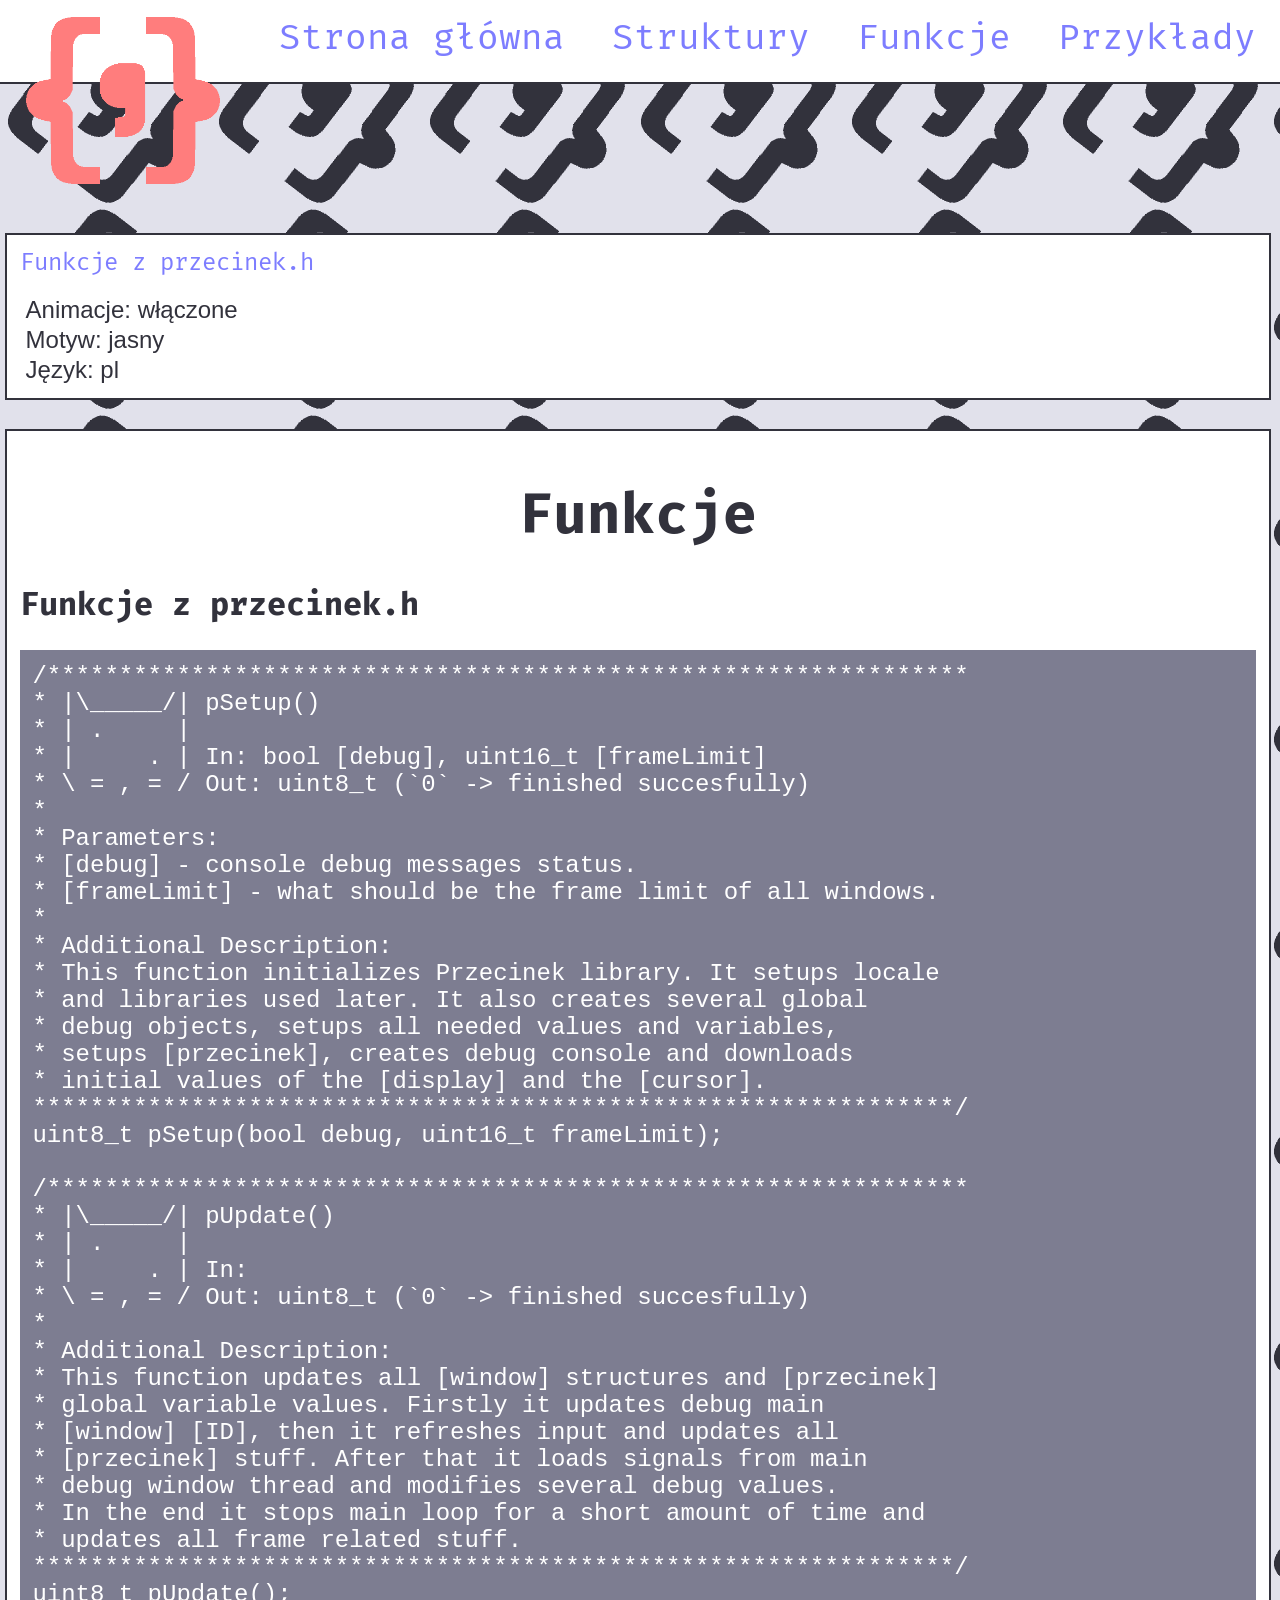
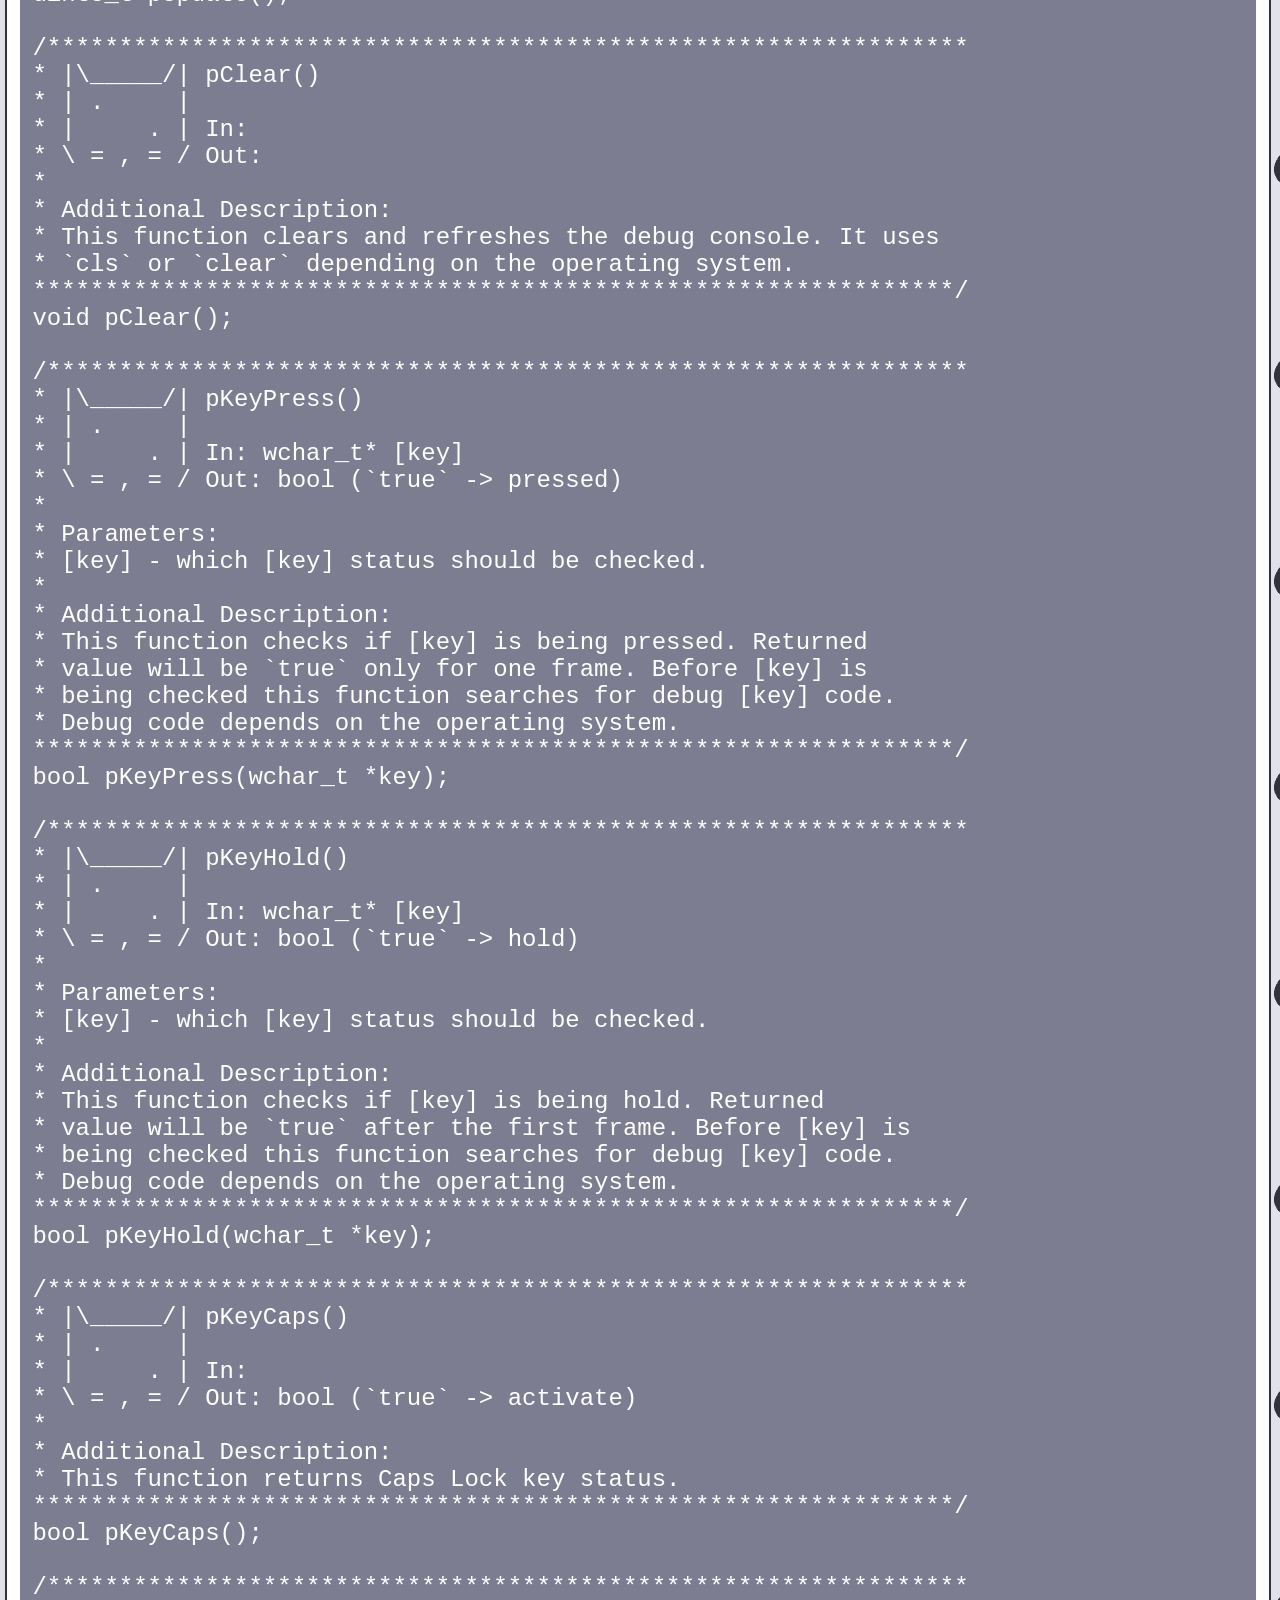
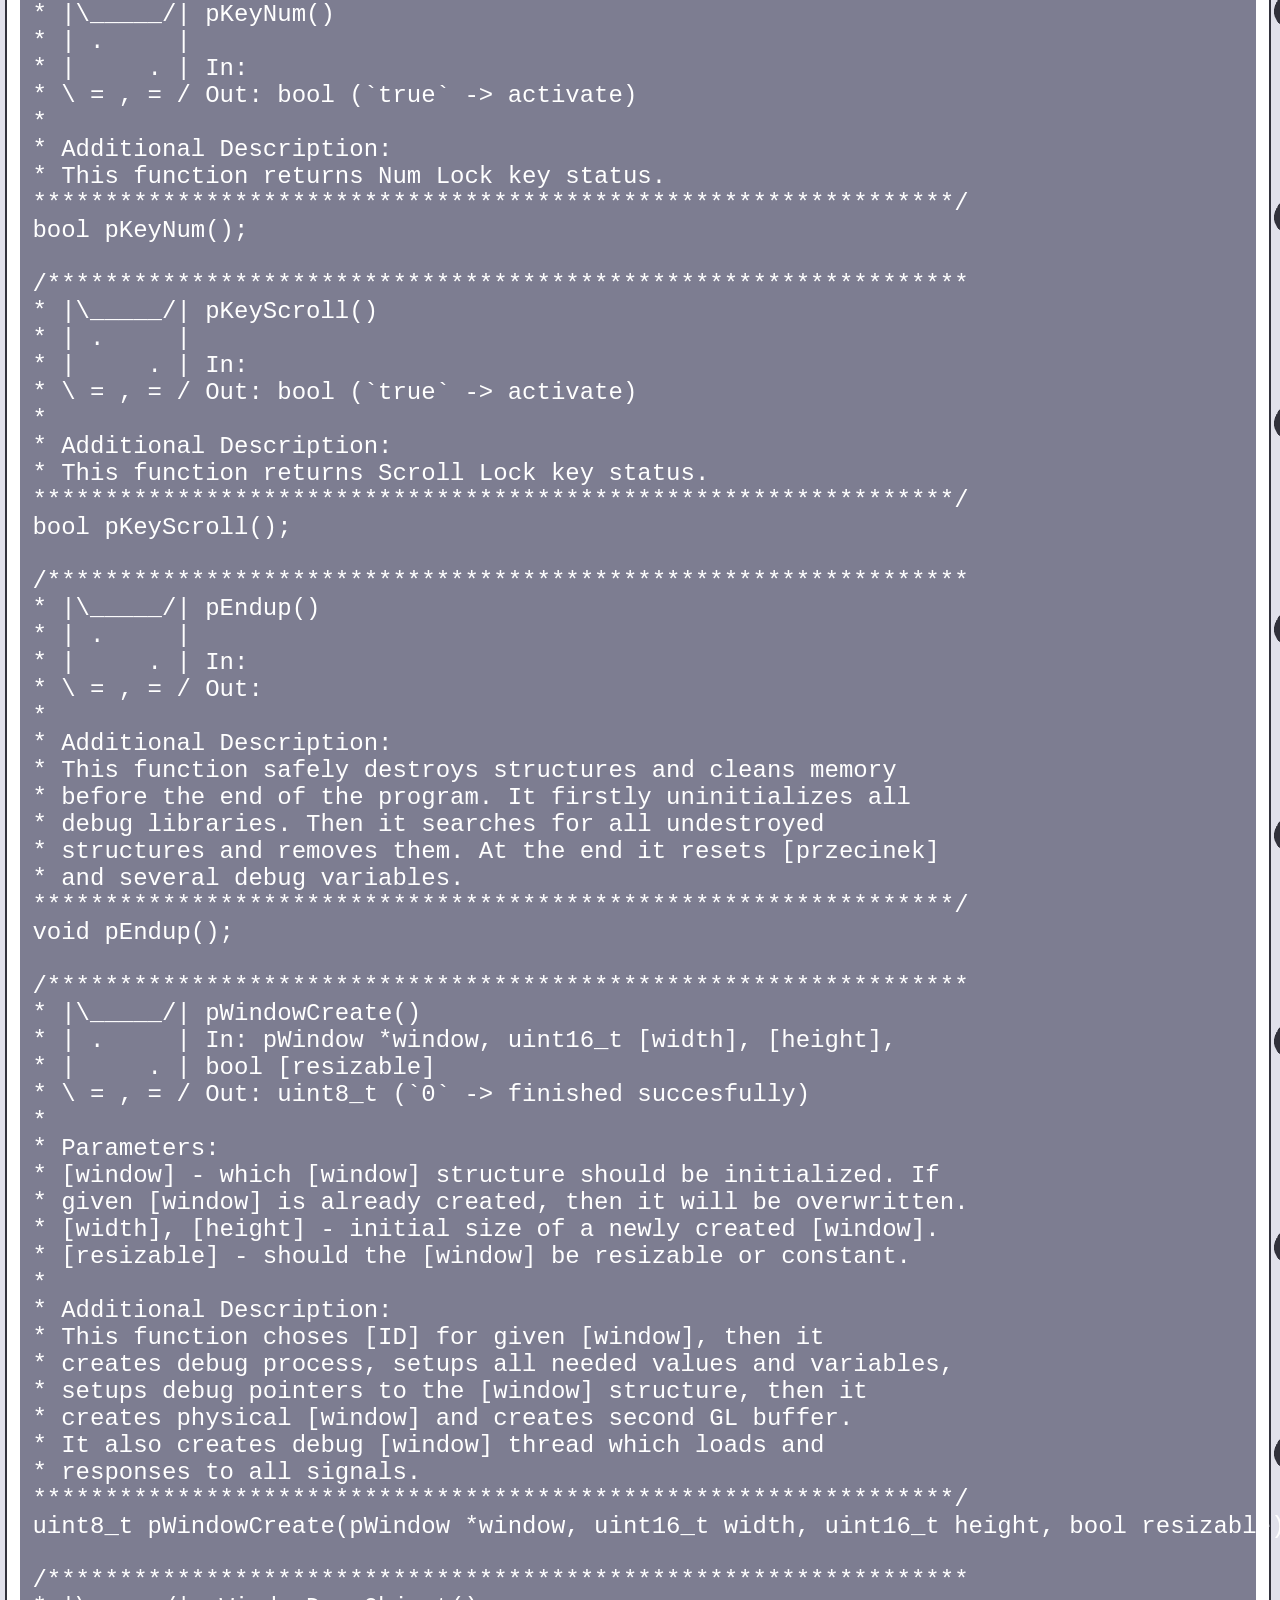
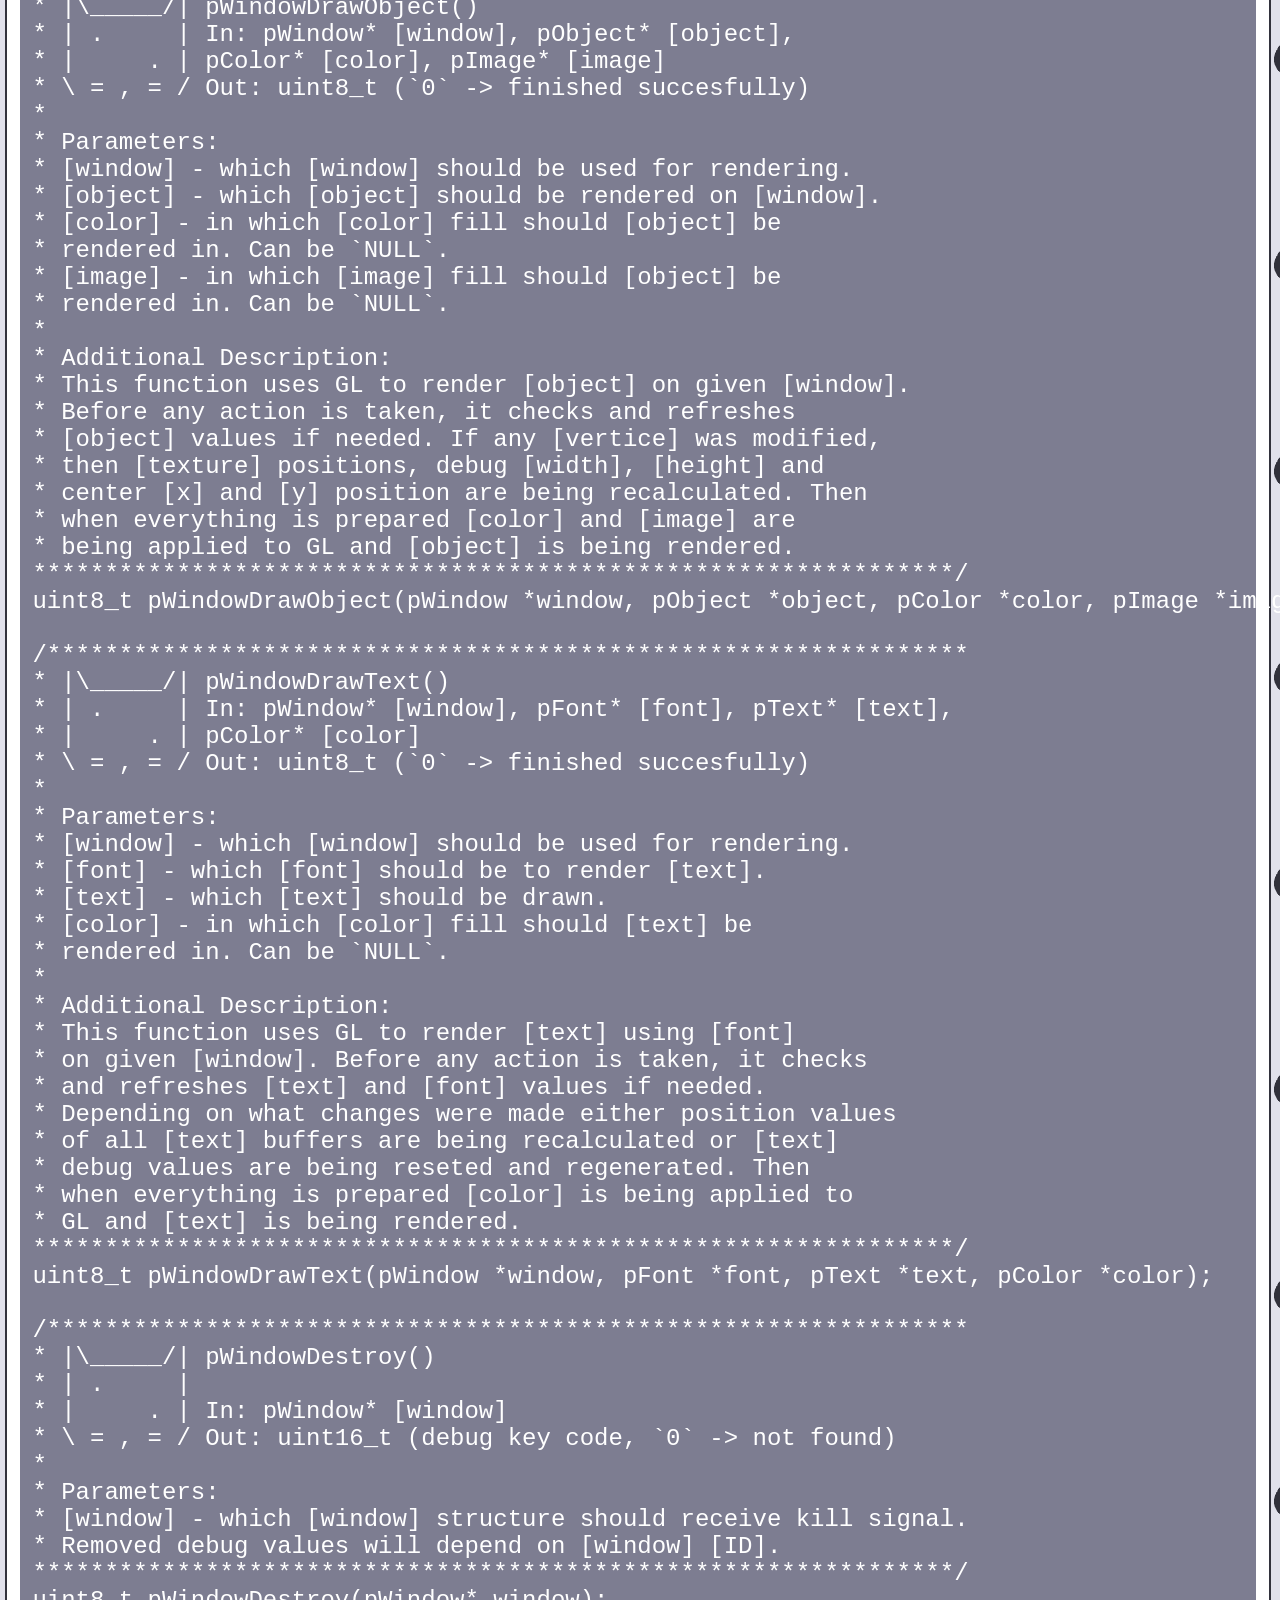
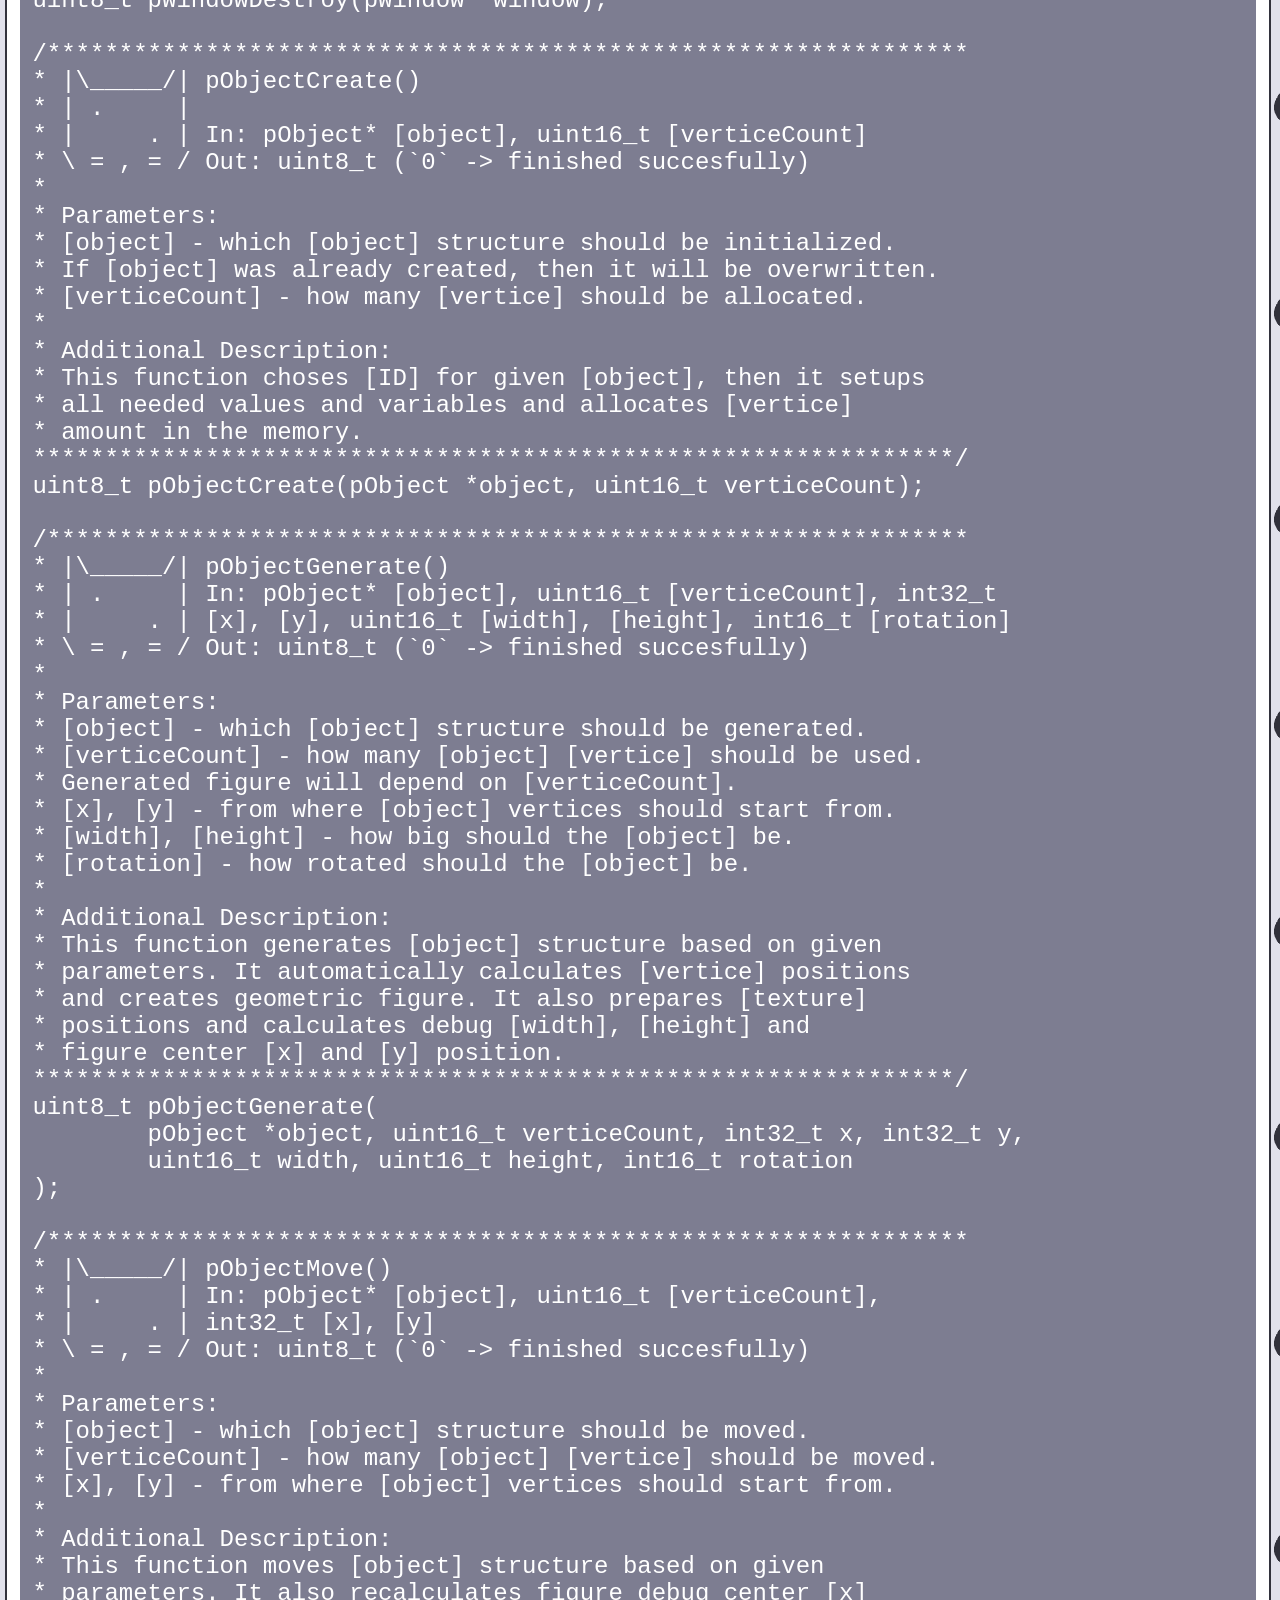
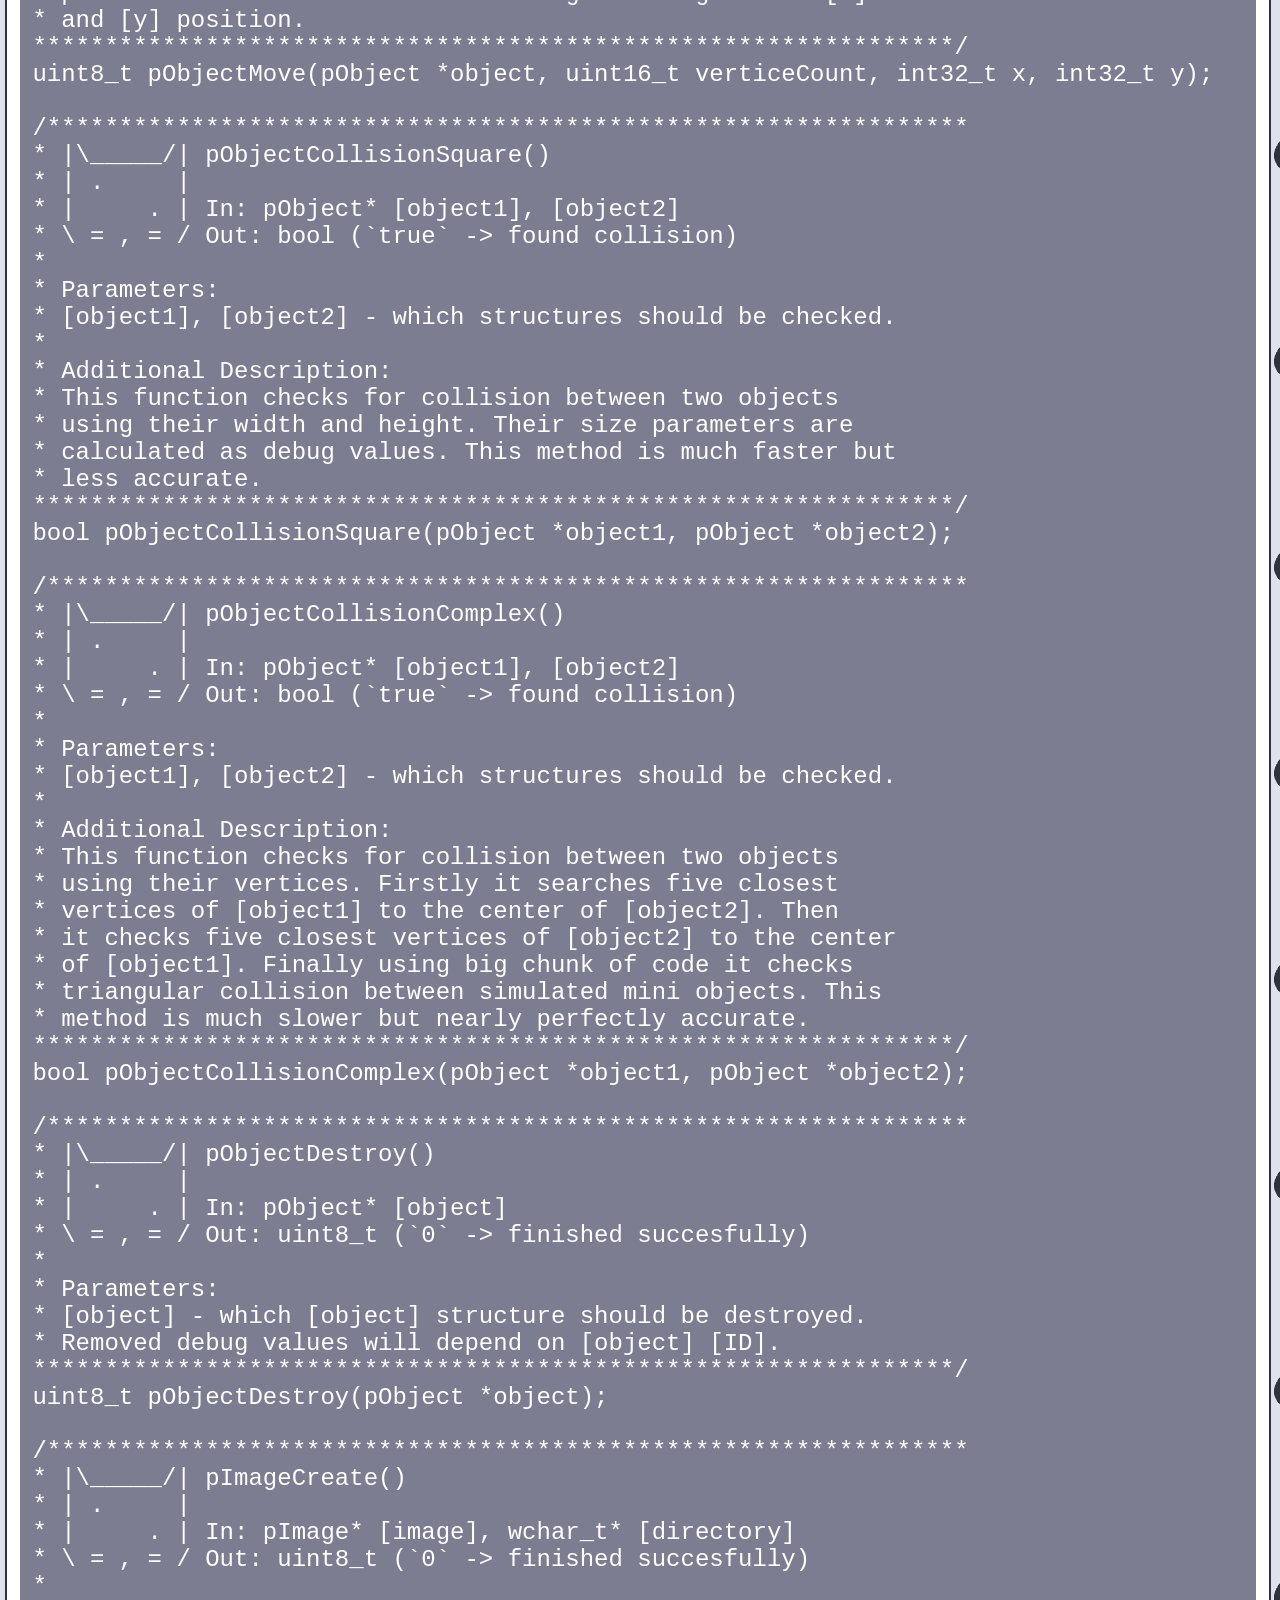
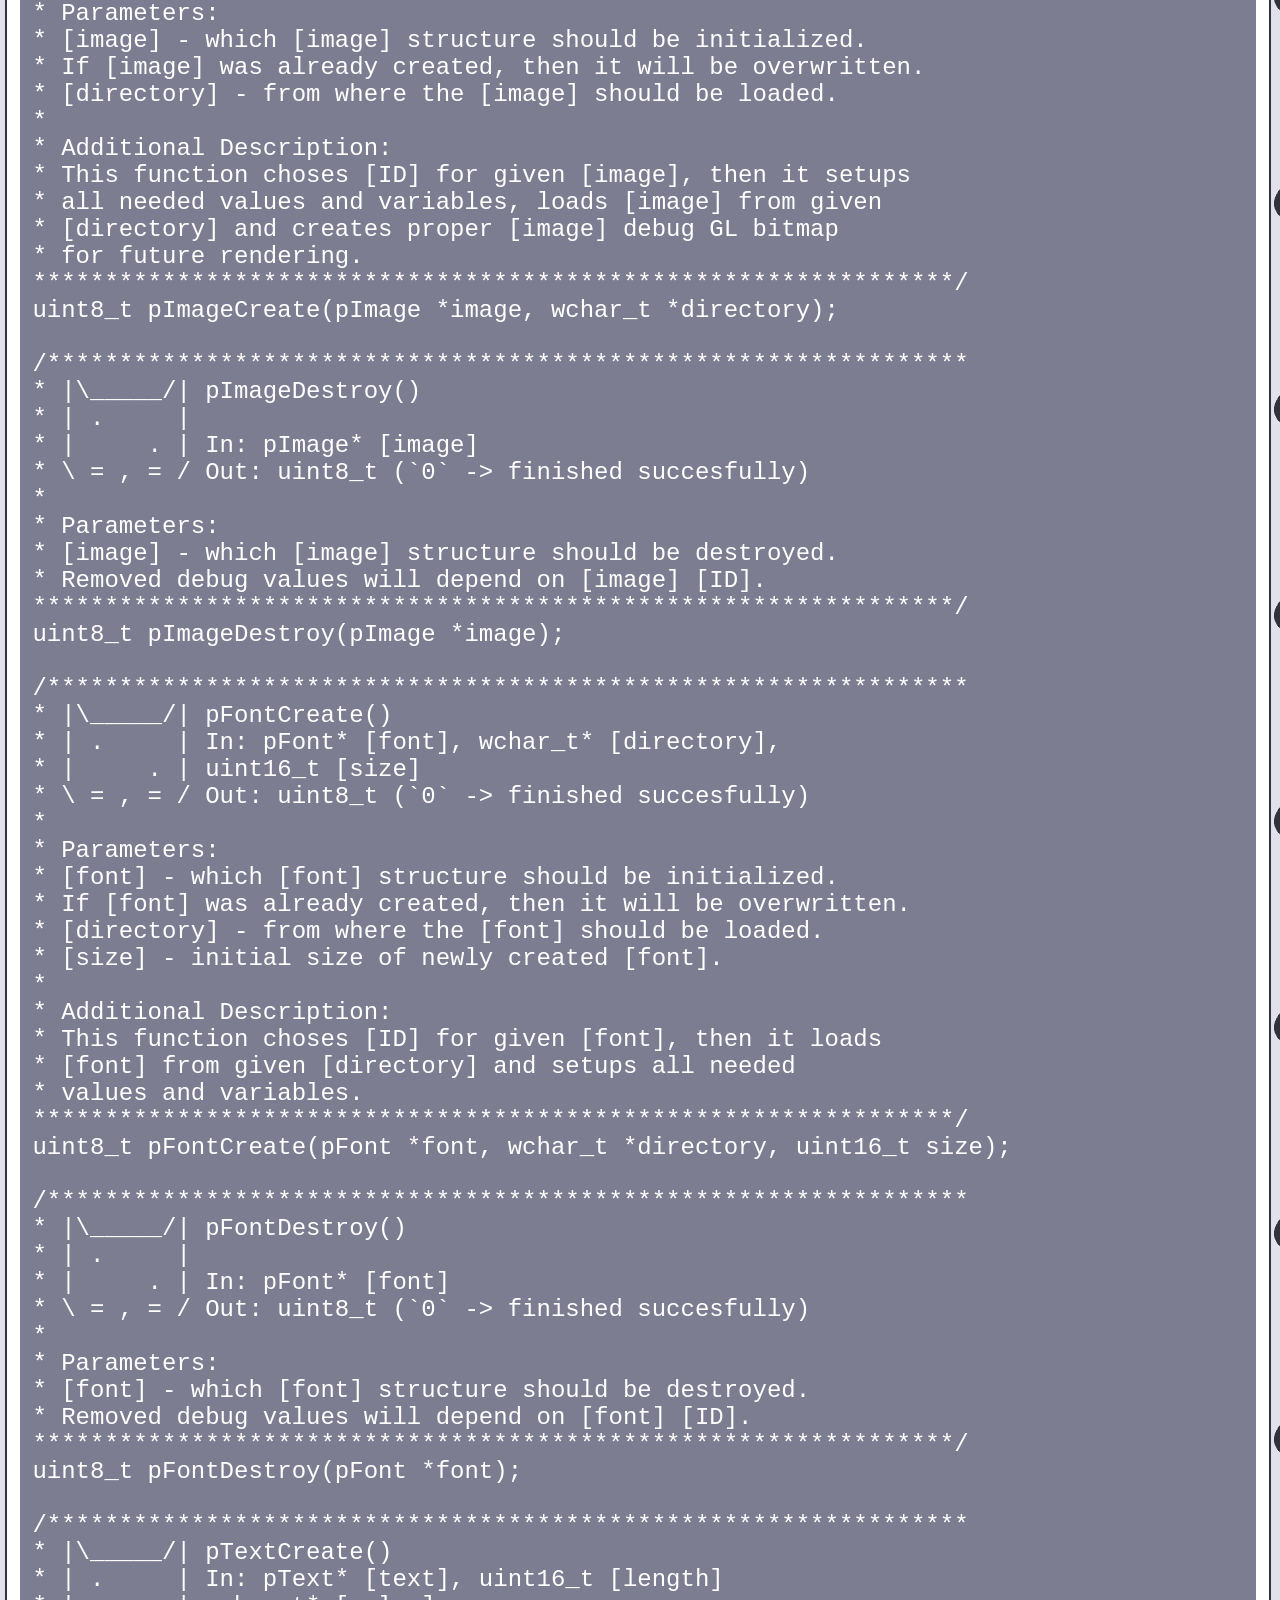
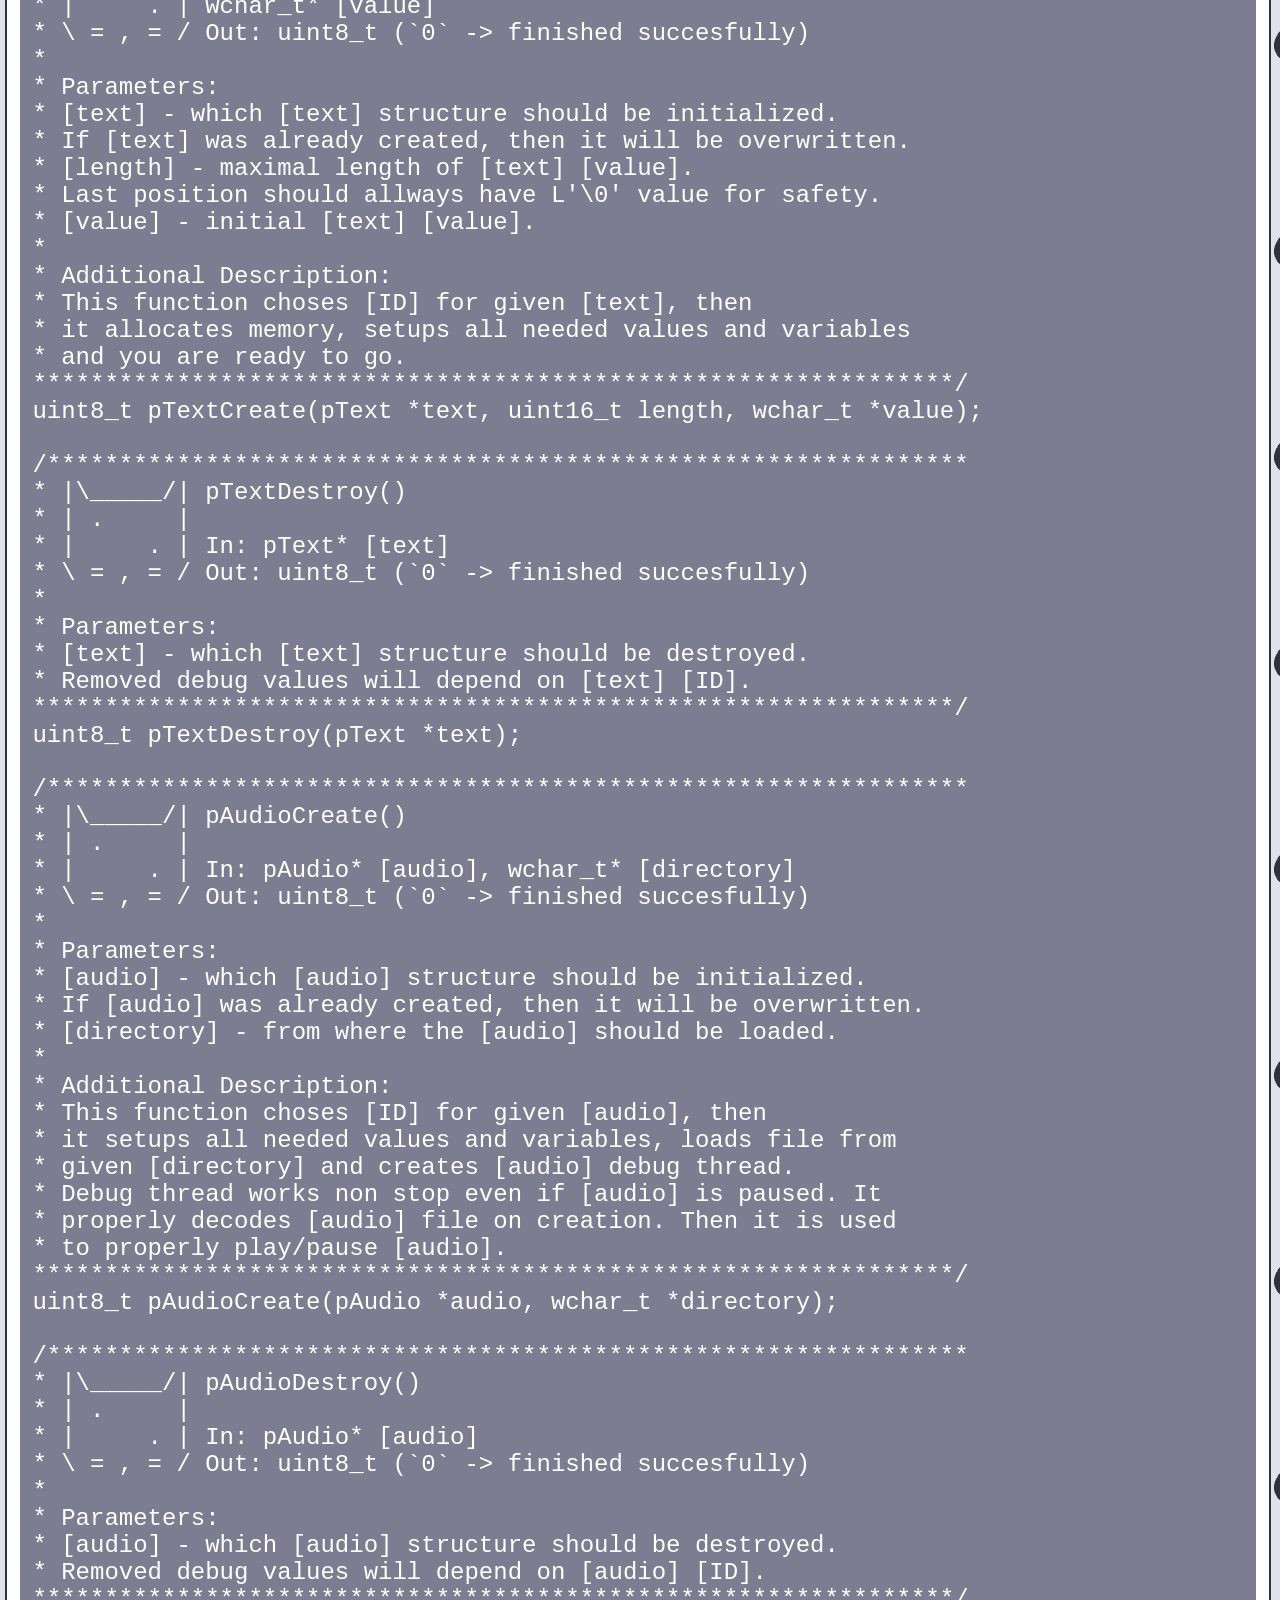
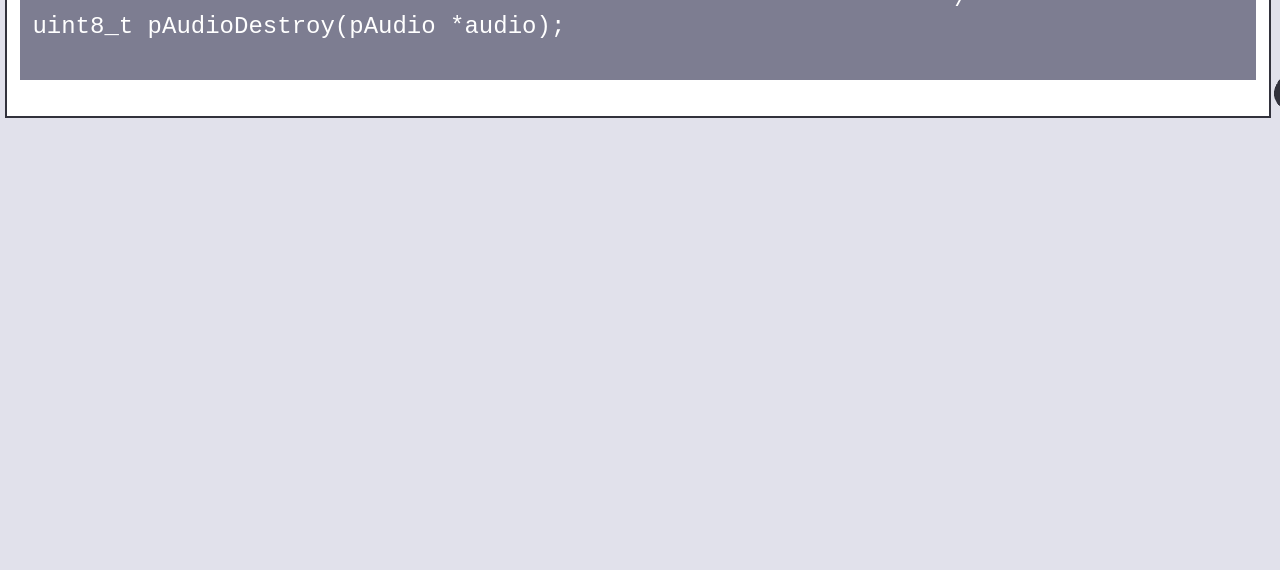
==== docs/functions.html @ 49076423 "[u,22] Fully Updated Documentation, Removed Random Comment from przecinek.h sample simple" ====
<!DOCTYPE html>
<html>
<head>
	<title>Wiki</title>

	<meta name="description" content="Documentation">
	<meta name="author" content="Ciupaga">
	<meta name="viewport" content="width=device-width, initial-scale=1.0">

	<link href="style.css" rel="stylesheet">

	<link rel="icon" id="icon" href="local/icon_red.png">

	<link href="https://fonts.googleapis.com" rel="preconnect">
	<link href="https://fonts.gstatic.com" rel="preconnect" crossorigin>
	<link href="https://fonts.googleapis.com/css2?family=Fira+Mono:wght@400&display=swap" rel="stylesheet">
</head>

<body id="body">
	<header id="header">
		<a href="https://github.com/CiupagaPL/Przecinek/tree/unstable" id="logo"></a>

		<a data-key="homeButton" href="index.html"></a>
		<a data-key="structuresButton" href="structures.html"></a>
		<p data-key="functionsButton"></p>
		<a data-key="examplesButton" href="examples.html"></a>
	</header>

	<nav id="nav">
		<a data-key="pageFunctionList0" href="#pageFunctionList"></a><br>

		<br>

		<button
			data-key="animationsButton" onclick="animationsPress()" id="animationsSetting">
		</button><br>
		<button
			data-key="themeButton" onclick="themePress()" id="themeSetting">
		</button><br>
		<button
			data-key="languageButton" onclick="languagePress()" id="languageSetting">
		</button><br>
	</nav>

	<main id="main">
		<h1 data-key="pageTitle"></h1>

		<h2 data-key="pageFunctionList0" id="pageFunctionList"></h2>
		<pre>
/****************************************************************
* |\_____/| pSetup()
* | .     |
* |     . | In: bool [debug], uint16_t [frameLimit]
* \ = , = / Out: uint8_t (`0` -> finished succesfully)
*
* Parameters:
* [debug] - console debug messages status.
* [frameLimit] - what should be the frame limit of all windows.
*
* Additional Description:
* This function initializes Przecinek library. It setups locale
* and libraries used later. It also creates several global
* debug objects, setups all needed values and variables,
* setups [przecinek], creates debug console and downloads
* initial values of the [display] and the [cursor].
****************************************************************/
uint8_t pSetup(bool debug, uint16_t frameLimit);

/****************************************************************
* |\_____/| pUpdate()
* | .     |
* |     . | In:
* \ = , = / Out: uint8_t (`0` -> finished succesfully)
*
* Additional Description:
* This function updates all [window] structures and [przecinek]
* global variable values. Firstly it updates debug main
* [window] [ID], then it refreshes input and updates all
* [przecinek] stuff. After that it loads signals from main
* debug window thread and modifies several debug values.
* In the end it stops main loop for a short amount of time and
* updates all frame related stuff.
****************************************************************/
uint8_t pUpdate();

/****************************************************************
* |\_____/| pClear()
* | .     |
* |     . | In:
* \ = , = / Out:
*
* Additional Description:
* This function clears and refreshes the debug console. It uses
* `cls` or `clear` depending on the operating system.
****************************************************************/
void pClear();

/****************************************************************
* |\_____/| pKeyPress()
* | .     |
* |     . | In: wchar_t* [key]
* \ = , = / Out: bool (`true` -> pressed)
*
* Parameters:
* [key] - which [key] status should be checked.
*
* Additional Description:
* This function checks if [key] is being pressed. Returned
* value will be `true` only for one frame. Before [key] is
* being checked this function searches for debug [key] code.
* Debug code depends on the operating system.
****************************************************************/
bool pKeyPress(wchar_t *key);

/****************************************************************
* |\_____/| pKeyHold()
* | .     |
* |     . | In: wchar_t* [key]
* \ = , = / Out: bool (`true` -> hold)
*
* Parameters:
* [key] - which [key] status should be checked.
*
* Additional Description:
* This function checks if [key] is being hold. Returned
* value will be `true` after the first frame. Before [key] is
* being checked this function searches for debug [key] code.
* Debug code depends on the operating system.
****************************************************************/
bool pKeyHold(wchar_t *key);

/****************************************************************
* |\_____/| pKeyCaps()
* | .     |
* |     . | In:
* \ = , = / Out: bool (`true` -> activate)
*
* Additional Description:
* This function returns Caps Lock key status.
****************************************************************/
bool pKeyCaps();

/****************************************************************
* |\_____/| pKeyNum()
* | .     |
* |     . | In:
* \ = , = / Out: bool (`true` -> activate)
*
* Additional Description:
* This function returns Num Lock key status.
****************************************************************/
bool pKeyNum();

/****************************************************************
* |\_____/| pKeyScroll()
* | .     |
* |     . | In:
* \ = , = / Out: bool (`true` -> activate)
*
* Additional Description:
* This function returns Scroll Lock key status.
****************************************************************/
bool pKeyScroll();

/****************************************************************
* |\_____/| pEndup()
* | .     |
* |     . | In:
* \ = , = / Out:
*
* Additional Description:
* This function safely destroys structures and cleans memory
* before the end of the program. It firstly uninitializes all
* debug libraries. Then it searches for all undestroyed
* structures and removes them. At the end it resets [przecinek]
* and several debug variables.
****************************************************************/
void pEndup();

/****************************************************************
* |\_____/| pWindowCreate()
* | .     | In: pWindow *window, uint16_t [width], [height],
* |     . | bool [resizable]
* \ = , = / Out: uint8_t (`0` -> finished succesfully)
*
* Parameters:
* [window] - which [window] structure should be initialized. If
* given [window] is already created, then it will be overwritten.
* [width], [height] - initial size of a newly created [window].
* [resizable] - should the [window] be resizable or constant.
*
* Additional Description:
* This function choses [ID] for given [window], then it
* creates debug process, setups all needed values and variables,
* setups debug pointers to the [window] structure, then it
* creates physical [window] and creates second GL buffer.
* It also creates debug [window] thread which loads and
* responses to all signals.
****************************************************************/
uint8_t pWindowCreate(pWindow *window, uint16_t width, uint16_t height, bool resizable);

/****************************************************************
* |\_____/| pWindowDrawObject()
* | .     | In: pWindow* [window], pObject* [object],
* |     . | pColor* [color], pImage* [image]
* \ = , = / Out: uint8_t (`0` -> finished succesfully)
*
* Parameters:
* [window] - which [window] should be used for rendering.
* [object] - which [object] should be rendered on [window].
* [color] - in which [color] fill should [object] be
* rendered in. Can be `NULL`.
* [image] - in which [image] fill should [object] be
* rendered in. Can be `NULL`.
*
* Additional Description:
* This function uses GL to render [object] on given [window].
* Before any action is taken, it checks and refreshes
* [object] values if needed. If any [vertice] was modified,
* then [texture] positions, debug [width], [height] and
* center [x] and [y] position are being recalculated. Then
* when everything is prepared [color] and [image] are
* being applied to GL and [object] is being rendered.
****************************************************************/
uint8_t pWindowDrawObject(pWindow *window, pObject *object, pColor *color, pImage *image);

/****************************************************************
* |\_____/| pWindowDrawText()
* | .     | In: pWindow* [window], pFont* [font], pText* [text],
* |     . | pColor* [color]
* \ = , = / Out: uint8_t (`0` -> finished succesfully)
*
* Parameters:
* [window] - which [window] should be used for rendering.
* [font] - which [font] should be to render [text].
* [text] - which [text] should be drawn.
* [color] - in which [color] fill should [text] be
* rendered in. Can be `NULL`.
*
* Additional Description:
* This function uses GL to render [text] using [font]
* on given [window]. Before any action is taken, it checks
* and refreshes [text] and [font] values if needed.
* Depending on what changes were made either position values
* of all [text] buffers are being recalculated or [text]
* debug values are being reseted and regenerated. Then
* when everything is prepared [color] is being applied to
* GL and [text] is being rendered.
****************************************************************/
uint8_t pWindowDrawText(pWindow *window, pFont *font, pText *text, pColor *color);

/****************************************************************
* |\_____/| pWindowDestroy()
* | .     |
* |     . | In: pWindow* [window]
* \ = , = / Out: uint16_t (debug key code, `0` -> not found)
*
* Parameters:
* [window] - which [window] structure should receive kill signal.
* Removed debug values will depend on [window] [ID].
****************************************************************/
uint8_t pWindowDestroy(pWindow* window);

/****************************************************************
* |\_____/| pObjectCreate()
* | .     |
* |     . | In: pObject* [object], uint16_t [verticeCount]
* \ = , = / Out: uint8_t (`0` -> finished succesfully)
*
* Parameters:
* [object] - which [object] structure should be initialized.
* If [object] was already created, then it will be overwritten.
* [verticeCount] - how many [vertice] should be allocated.
*
* Additional Description:
* This function choses [ID] for given [object], then it setups
* all needed values and variables and allocates [vertice]
* amount in the memory.
****************************************************************/
uint8_t pObjectCreate(pObject *object, uint16_t verticeCount);

/****************************************************************
* |\_____/| pObjectGenerate()
* | .     | In: pObject* [object], uint16_t [verticeCount], int32_t
* |     . | [x], [y], uint16_t [width], [height], int16_t [rotation]
* \ = , = / Out: uint8_t (`0` -> finished succesfully)
*
* Parameters:
* [object] - which [object] structure should be generated.
* [verticeCount] - how many [object] [vertice] should be used.
* Generated figure will depend on [verticeCount].
* [x], [y] - from where [object] vertices should start from.
* [width], [height] - how big should the [object] be.
* [rotation] - how rotated should the [object] be.
*
* Additional Description:
* This function generates [object] structure based on given
* parameters. It automatically calculates [vertice] positions
* and creates geometric figure. It also prepares [texture]
* positions and calculates debug [width], [height] and
* figure center [x] and [y] position.
****************************************************************/
uint8_t pObjectGenerate(
	pObject *object, uint16_t verticeCount, int32_t x, int32_t y,
	uint16_t width, uint16_t height, int16_t rotation
);

/****************************************************************
* |\_____/| pObjectMove()
* | .     | In: pObject* [object], uint16_t [verticeCount],
* |     . | int32_t [x], [y]
* \ = , = / Out: uint8_t (`0` -> finished succesfully)
*
* Parameters:
* [object] - which [object] structure should be moved.
* [verticeCount] - how many [object] [vertice] should be moved.
* [x], [y] - from where [object] vertices should start from.
*
* Additional Description:
* This function moves [object] structure based on given
* parameters. It also recalculates figure debug center [x]
* and [y] position.
****************************************************************/
uint8_t pObjectMove(pObject *object, uint16_t verticeCount, int32_t x, int32_t y);

/****************************************************************
* |\_____/| pObjectCollisionSquare()
* | .     |
* |     . | In: pObject* [object1], [object2]
* \ = , = / Out: bool (`true` -> found collision)
*
* Parameters:
* [object1], [object2] - which structures should be checked.
*
* Additional Description:
* This function checks for collision between two objects
* using their width and height. Their size parameters are
* calculated as debug values. This method is much faster but
* less accurate.
****************************************************************/
bool pObjectCollisionSquare(pObject *object1, pObject *object2);

/****************************************************************
* |\_____/| pObjectCollisionComplex()
* | .     |
* |     . | In: pObject* [object1], [object2]
* \ = , = / Out: bool (`true` -> found collision)
*
* Parameters:
* [object1], [object2] - which structures should be checked.
*
* Additional Description:
* This function checks for collision between two objects
* using their vertices. Firstly it searches five closest
* vertices of [object1] to the center of [object2]. Then
* it checks five closest vertices of [object2] to the center
* of [object1]. Finally using big chunk of code it checks
* triangular collision between simulated mini objects. This
* method is much slower but nearly perfectly accurate.
****************************************************************/
bool pObjectCollisionComplex(pObject *object1, pObject *object2);

/****************************************************************
* |\_____/| pObjectDestroy()
* | .     |
* |     . | In: pObject* [object]
* \ = , = / Out: uint8_t (`0` -> finished succesfully)
*
* Parameters:
* [object] - which [object] structure should be destroyed.
* Removed debug values will depend on [object] [ID].
****************************************************************/
uint8_t pObjectDestroy(pObject *object);

/****************************************************************
* |\_____/| pImageCreate()
* | .     |
* |     . | In: pImage* [image], wchar_t* [directory]
* \ = , = / Out: uint8_t (`0` -> finished succesfully)
*
* Parameters:
* [image] - which [image] structure should be initialized.
* If [image] was already created, then it will be overwritten.
* [directory] - from where the [image] should be loaded.
*
* Additional Description:
* This function choses [ID] for given [image], then it setups
* all needed values and variables, loads [image] from given
* [directory] and creates proper [image] debug GL bitmap
* for future rendering.
****************************************************************/
uint8_t pImageCreate(pImage *image, wchar_t *directory);

/****************************************************************
* |\_____/| pImageDestroy()
* | .     |
* |     . | In: pImage* [image]
* \ = , = / Out: uint8_t (`0` -> finished succesfully)
*
* Parameters:
* [image] - which [image] structure should be destroyed.
* Removed debug values will depend on [image] [ID].
****************************************************************/
uint8_t pImageDestroy(pImage *image);

/****************************************************************
* |\_____/| pFontCreate()
* | .     | In: pFont* [font], wchar_t* [directory],
* |     . | uint16_t [size]
* \ = , = / Out: uint8_t (`0` -> finished succesfully)
*
* Parameters:
* [font] - which [font] structure should be initialized.
* If [font] was already created, then it will be overwritten.
* [directory] - from where the [font] should be loaded.
* [size] - initial size of newly created [font].
*
* Additional Description:
* This function choses [ID] for given [font], then it loads
* [font] from given [directory] and setups all needed
* values and variables.
****************************************************************/
uint8_t pFontCreate(pFont *font, wchar_t *directory, uint16_t size);

/****************************************************************
* |\_____/| pFontDestroy()
* | .     |
* |     . | In: pFont* [font]
* \ = , = / Out: uint8_t (`0` -> finished succesfully)
*
* Parameters:
* [font] - which [font] structure should be destroyed.
* Removed debug values will depend on [font] [ID].
****************************************************************/
uint8_t pFontDestroy(pFont *font);

/****************************************************************
* |\_____/| pTextCreate()
* | .     | In: pText* [text], uint16_t [length]
* |     . | wchar_t* [value]
* \ = , = / Out: uint8_t (`0` -> finished succesfully)
*
* Parameters:
* [text] - which [text] structure should be initialized.
* If [text] was already created, then it will be overwritten.
* [length] - maximal length of [text] [value].
* Last position should allways have L'\0' value for safety.
* [value] - initial [text] [value].
*
* Additional Description:
* This function choses [ID] for given [text], then
* it allocates memory, setups all needed values and variables
* and you are ready to go.
****************************************************************/
uint8_t pTextCreate(pText *text, uint16_t length, wchar_t *value);

/****************************************************************
* |\_____/| pTextDestroy()
* | .     |
* |     . | In: pText* [text]
* \ = , = / Out: uint8_t (`0` -> finished succesfully)
*
* Parameters:
* [text] - which [text] structure should be destroyed.
* Removed debug values will depend on [text] [ID].
****************************************************************/
uint8_t pTextDestroy(pText *text);

/****************************************************************
* |\_____/| pAudioCreate()
* | .     |
* |     . | In: pAudio* [audio], wchar_t* [directory]
* \ = , = / Out: uint8_t (`0` -> finished succesfully)
*
* Parameters:
* [audio] - which [audio] structure should be initialized.
* If [audio] was already created, then it will be overwritten.
* [directory] - from where the [audio] should be loaded.
*
* Additional Description:
* This function choses [ID] for given [audio], then
* it setups all needed values and variables, loads file from
* given [directory] and creates [audio] debug thread.
* Debug thread works non stop even if [audio] is paused. It
* properly decodes [audio] file on creation. Then it is used
* to properly play/pause [audio].
****************************************************************/
uint8_t pAudioCreate(pAudio *audio, wchar_t *directory);

/****************************************************************
* |\_____/| pAudioDestroy()
* | .     |
* |     . | In: pAudio* [audio]
* \ = , = / Out: uint8_t (`0` -> finished succesfully)
*
* Parameters:
* [audio] - which [audio] structure should be destroyed.
* Removed debug values will depend on [audio] [ID].
****************************************************************/
uint8_t pAudioDestroy(pAudio *audio);
		</pre>
	</main>
</body>

<script type="application/json" id="data">
{

"en":{
	"homeButton": "Home page",
	"structuresButton": "Structures",
	"functionsButton": "Functions",
	"examplesButton": "Examples",

	"animationsButton": "Animations: ",
	"themeButton": "Theme: ",
	"languageButton": "Language: en",

	"pageTitle": "Functions",

	"pageFunctionList0": "Functions from przecinek.h"
},

"pl":{
	"homeButton": "Strona główna",
	"structuresButton": "Struktury",
	"functionsButton": "Funkcje",
	"examplesButton": "Przykłady",

	"animationsButton": "Animacje: ",
	"themeButton": "Motyw: ",
	"languageButton": "Język: pl",

	"pageTitle": "Funkcje",

	"pageFunctionList0": "Funkcje z przecinek.h"
}

}
</script>

<script src="script.js"></script>
</html>
---- docs/style.css ----
:root{
	--nav-width: 18vw;
	--main-width: 75vw;
	--main-margin: 25vh;
}

@media(max-width: 1299px){
    :root{
		--nav-width: calc(96vw + 8px);
		--main-width: calc(96vw + 8px);
		--main-margin: 5vmin;
	}
}

#body{
	margin-left: -8px;
	width: calc(100% + 8px);
	height: calc(100% + 8px);

	font-family: "Fira Mono", monospace;
	font-style: normal;

	background-size: 211px;
	background-repeat: repeat;
	background-position: 0 0;
}
@keyframes body{
	0%{ background-position: 0 0; }
	100%{ background-position: 211px -206px; }
}
#body.on{ animation: body 2s infinite linear; }
#body.off{ animation: 0; }
#body.light{
	background-image: url(local/background_light.png);
	background-color: #e1e1eb;
}
#body.dark{
	background-image: url(local/background_dark.png);
	background-color: #464650;
}

#header{
	position: fixed;
	top: -8px;
	left: -8px;
	width: calc(100% + 8px);
	height: 10vh;

	float: left;

	display: flex;
	justify-content: space-around;
	align-items: center;

	border-bottom: 0.3vmin solid;

	background-color: #ffffff;
}
#header.light{
	border-color: #32323c;

	background-color: #ffffff;
}
#header.dark{
	border-color: #ffffff;

	background-color: #32323c;
}

#header>a, #header>p{
	font-size: 4vmin;

	text-decoration: none;

	color: #7d7dff;
}
#header>a:hover, #header>p:hover{ font-size: 4.25vmin; }

#logo{
	margin-top: 14vmin;
	width: 24vmin;
	height: 24vmin;

	background-image: url(local/icon_red.png);
	background-size: 90%;
	background-position: center;
	background-repeat: no-repeat;
}
#logo:hover{ background-size: 100%; }

@keyframes logo{
	0%{ transform: rotate(0deg); }
	100%{ transform: rotate(360deg); }
}
@keyframes logo-red-green{
	0%{ background-image: url(local/icon_red.png); }
	100%{ background-image: url(local/icon_green.png); }
}
@keyframes logo-green-blue{
	0%{ background-image: url(local/icon_green.png); }
	100%{ background-image: url(local/icon_blue.png); }
}
@keyframes logo-blue-red{
	0%{ background-image: url(local/icon_blue.png); }
	100%{ background-image: url(local/icon_red.png); }
}

#logo.red-green-on{
	animation: logo 10s infinite linear,
		logo-red-green 0s forwards;
}
#logo.green-blue-on{
	animation: logo 10s infinite linear,
		logo-green-blue 0s forwards;
}
#logo.blue-red-on{
	animation: logo 10s infinite linear,
		logo-blue-red 0s forwards;
}
#logo.red-green-off{ animation: logo-red-green 0s forwards; }
#logo.green-blue-off{ animation: logo-green-blue 0s forwards; }
#logo.blue-red-off{ animation: logo-blue-red 0s forwards; }

#nav{
	margin-left: 1vw;
	margin-top: 25vh;
	margin-bottom: -16px;
	width: var(--nav-width);
	padding: 1vw;

	float: left;

	border: 0.3vmin solid #32323c;

	background-color: #ffffff;
}
#nav.light{
	border-color: #32323c;

	color: #32323c;
	background-color: #ffffff;
}
#nav.dark{
	border-color: #ffffff;

	color: #ffffff;
	background-color: #32323c;
}

#nav>a, #nav>button{ font-size: 18pt; }

#nav>a{
	text-decoration: none;

	color: #7d7dff;
}

#nav>button{
	border: 0;
	background: 0;
}
#animationsSetting.light, #themeSetting.light, #languageSetting.light{ color: #32323c; }
#animationsSetting.dark, #themeSetting.dark, #languageSetting.dark{ color: #ffffff; }

#main{
	margin-left: 1vw;
	margin-top: var(--main-margin);
	margin-bottom: -16px;
	width: var(--main-width);
	padding: 1vw;

	float: left;

	border: 0.3vmin solid;
}
#main.light{
	border-color: #32323c;

	color: #32323c;
	background-color: #ffffff;
}
#main.dark{
	border-color: #ffffff;

	color: #ffffff;
	background-color: #32323c;
}

#main>h1{ text-align: center; }
#main>h1{ font-size: 42pt; }
#main>h2{ font-size: 24pt; }
#main>p{ font-size: 18pt; }

pre{
	padding: 1vw;

	font-size: 18pt;

	background-color: #7d7d91;
	color: #ffffff;
}
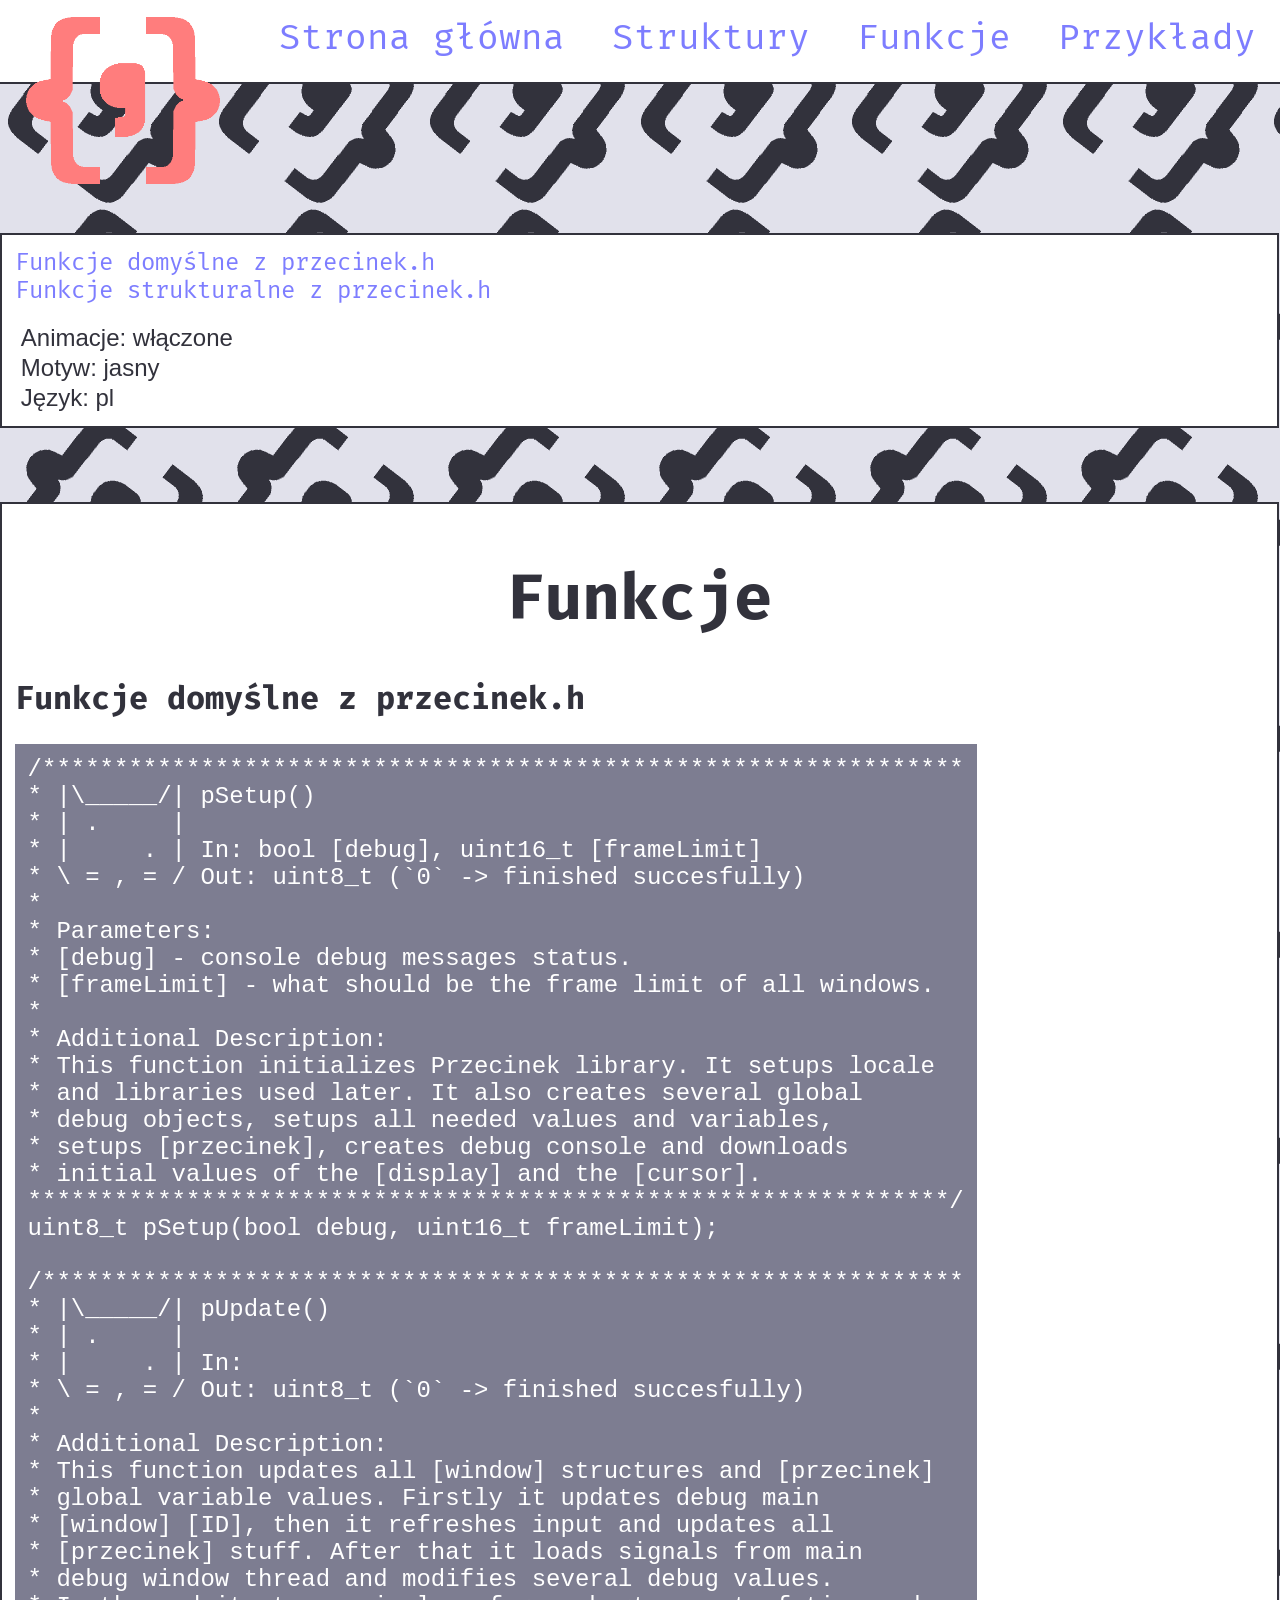
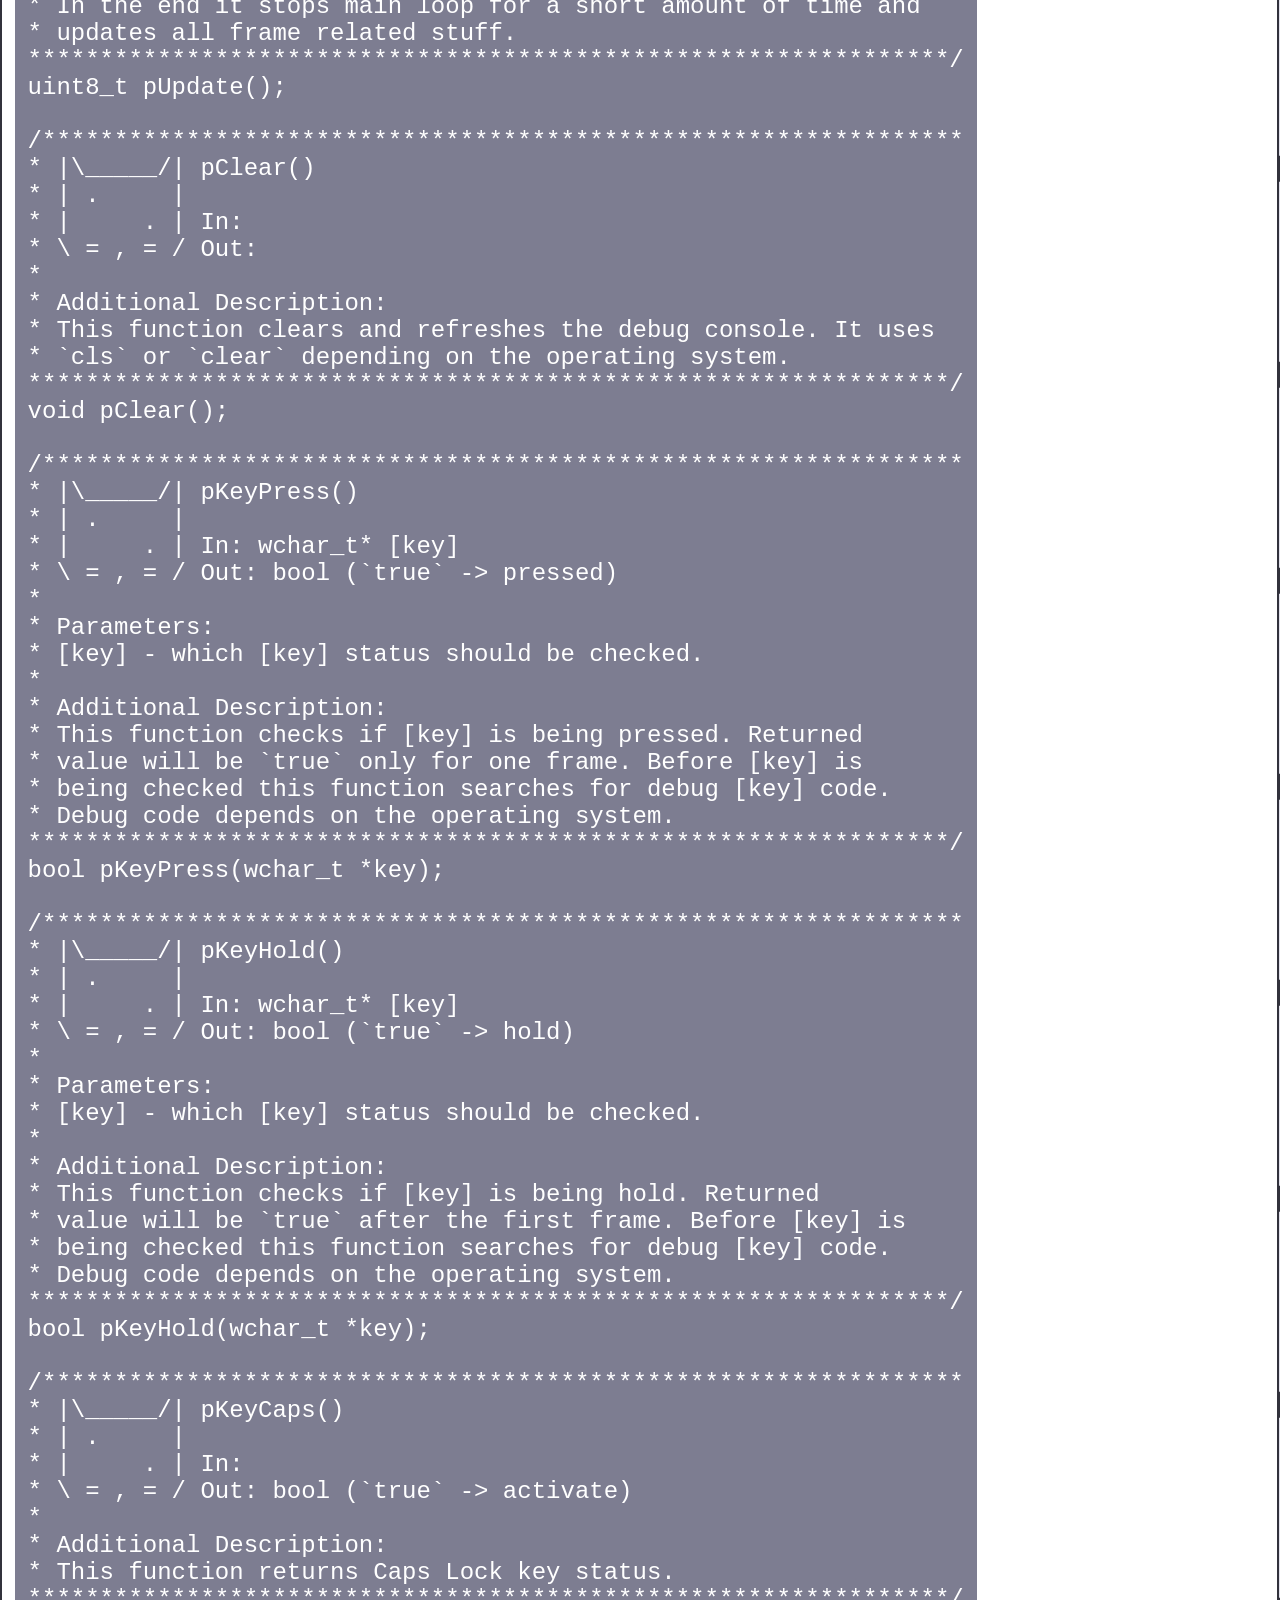
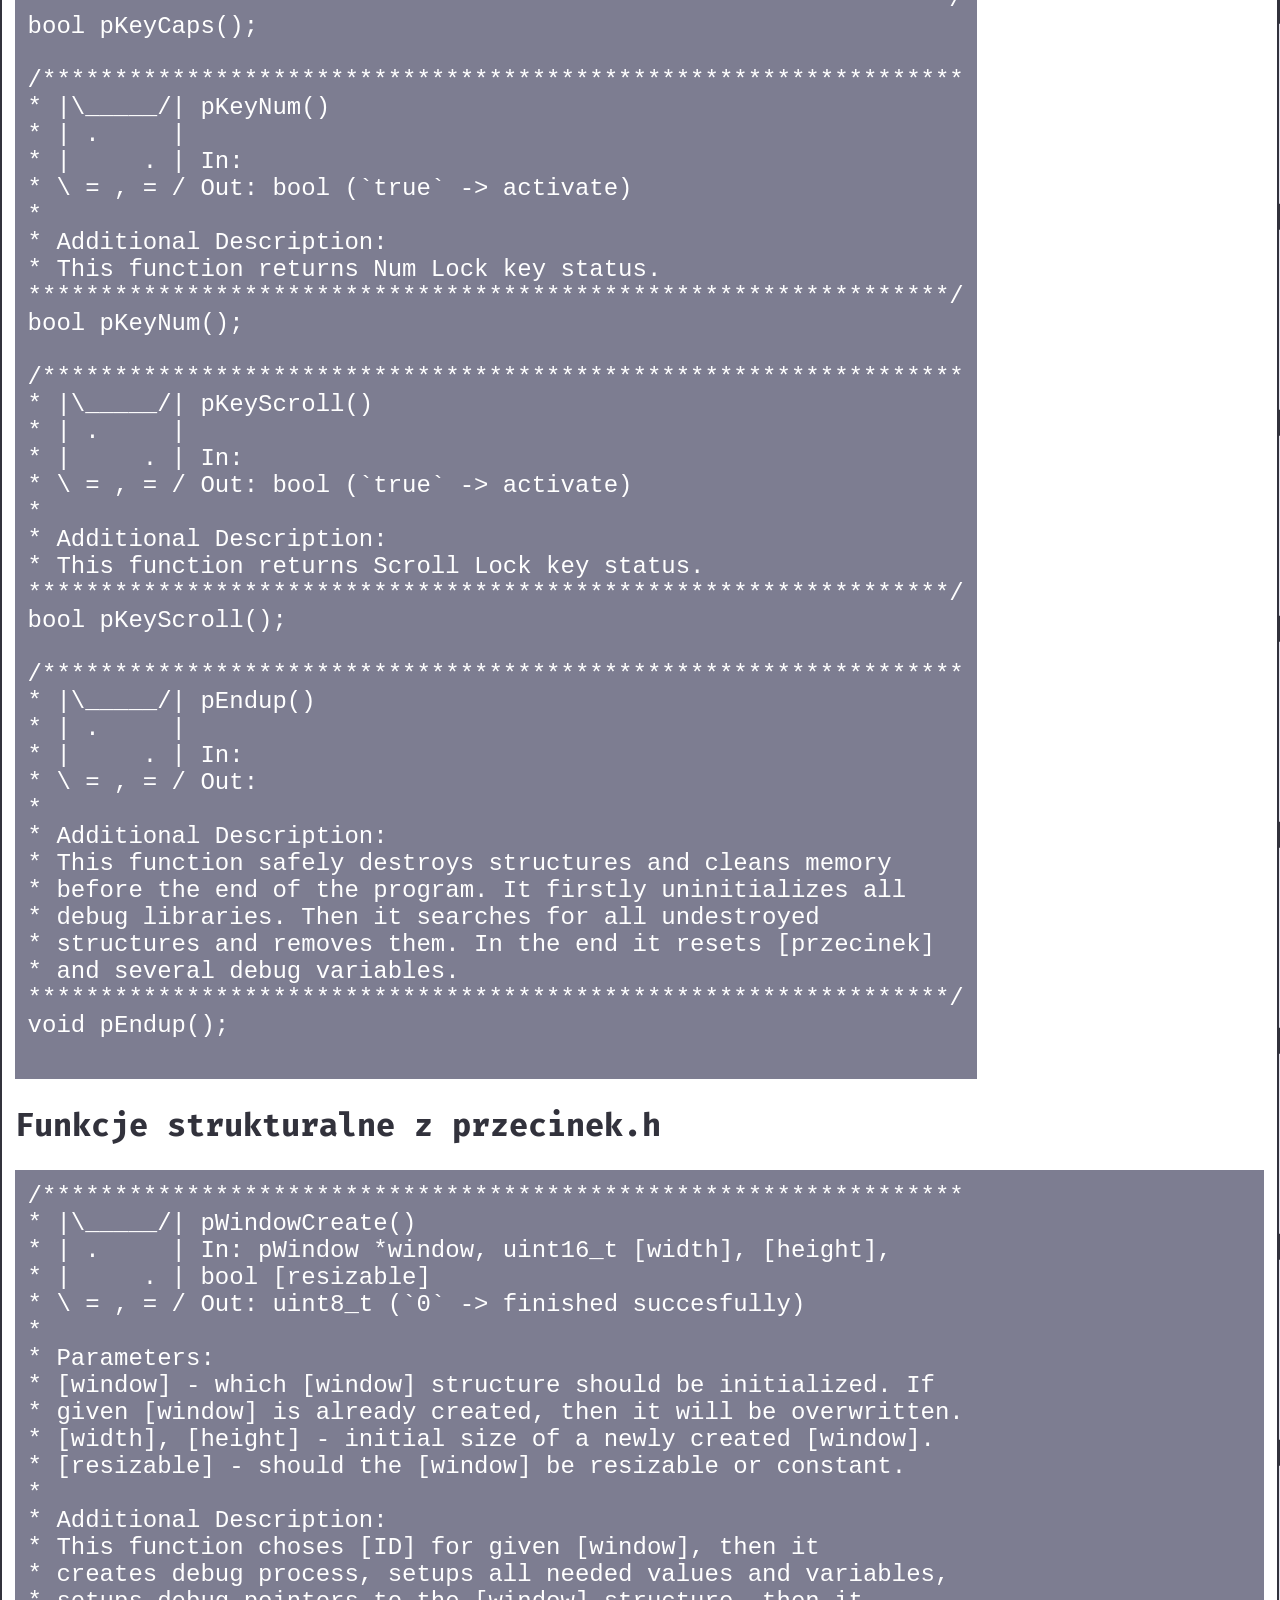
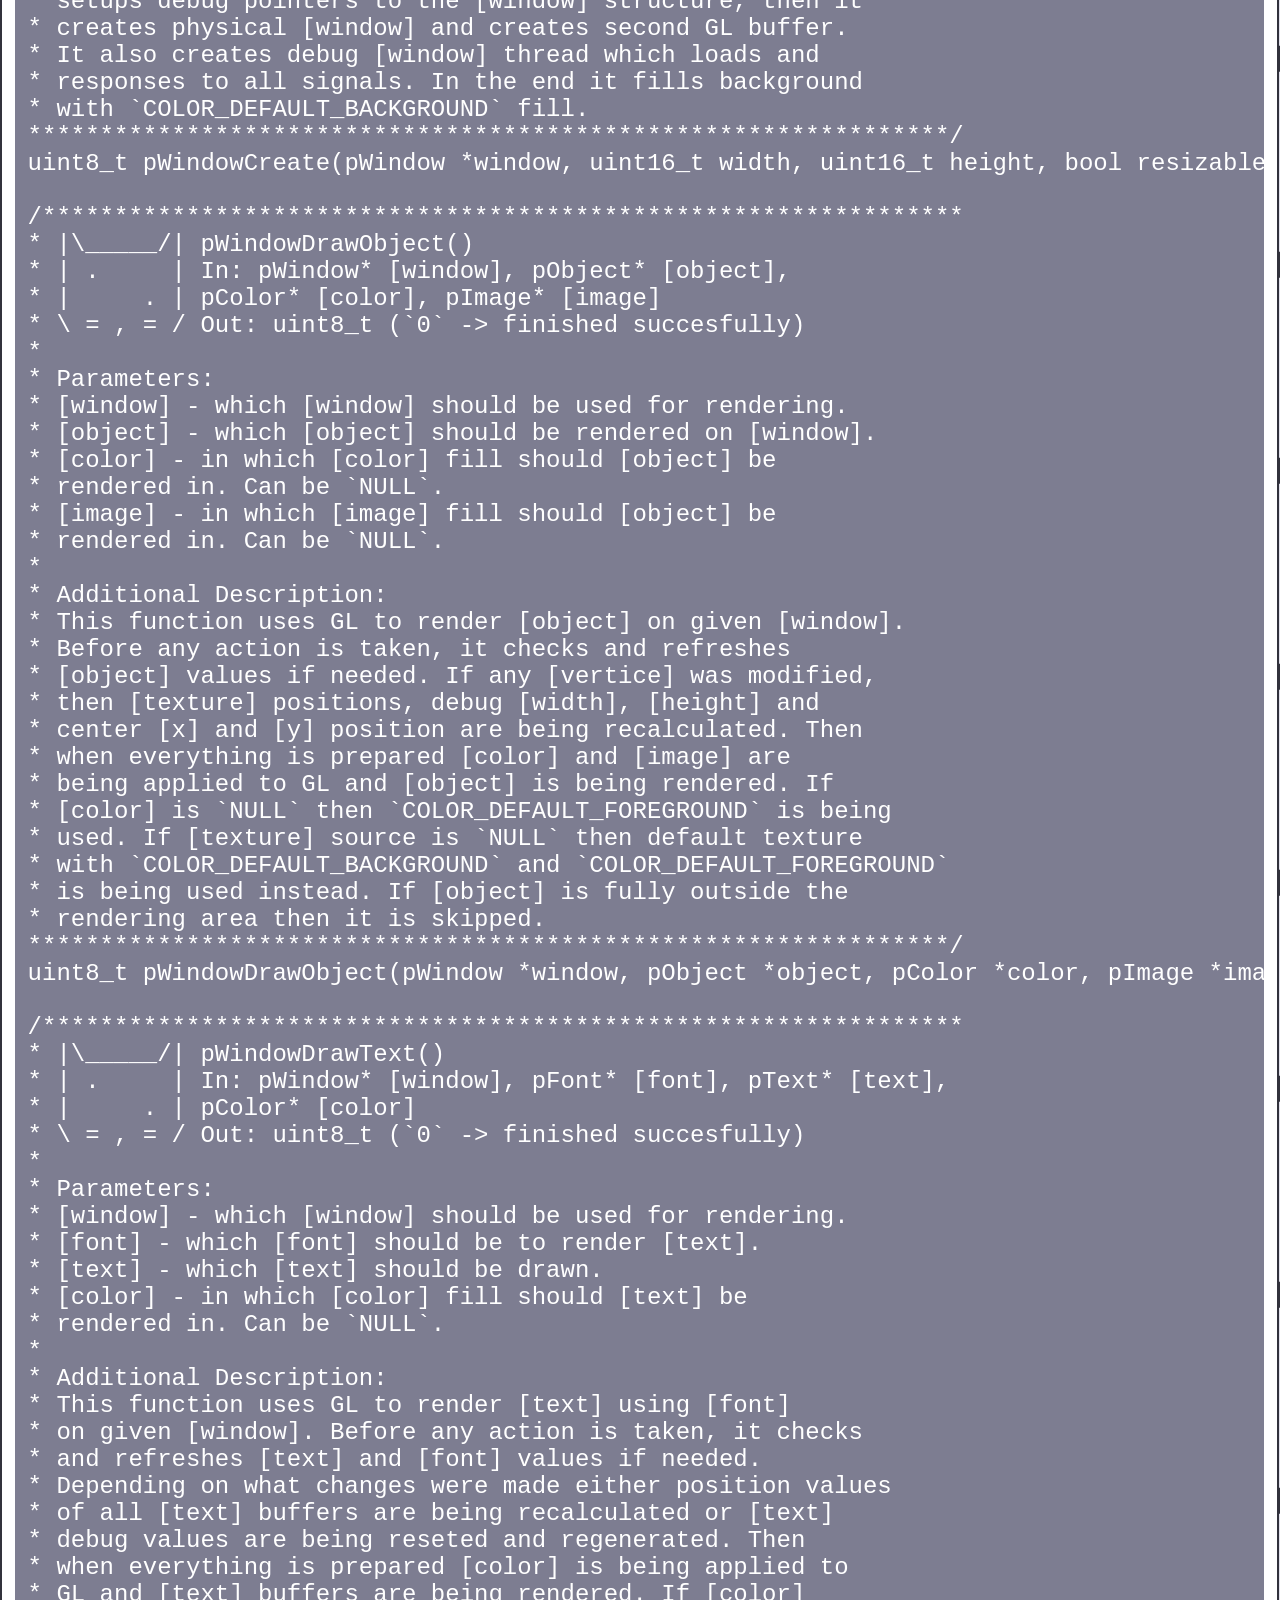
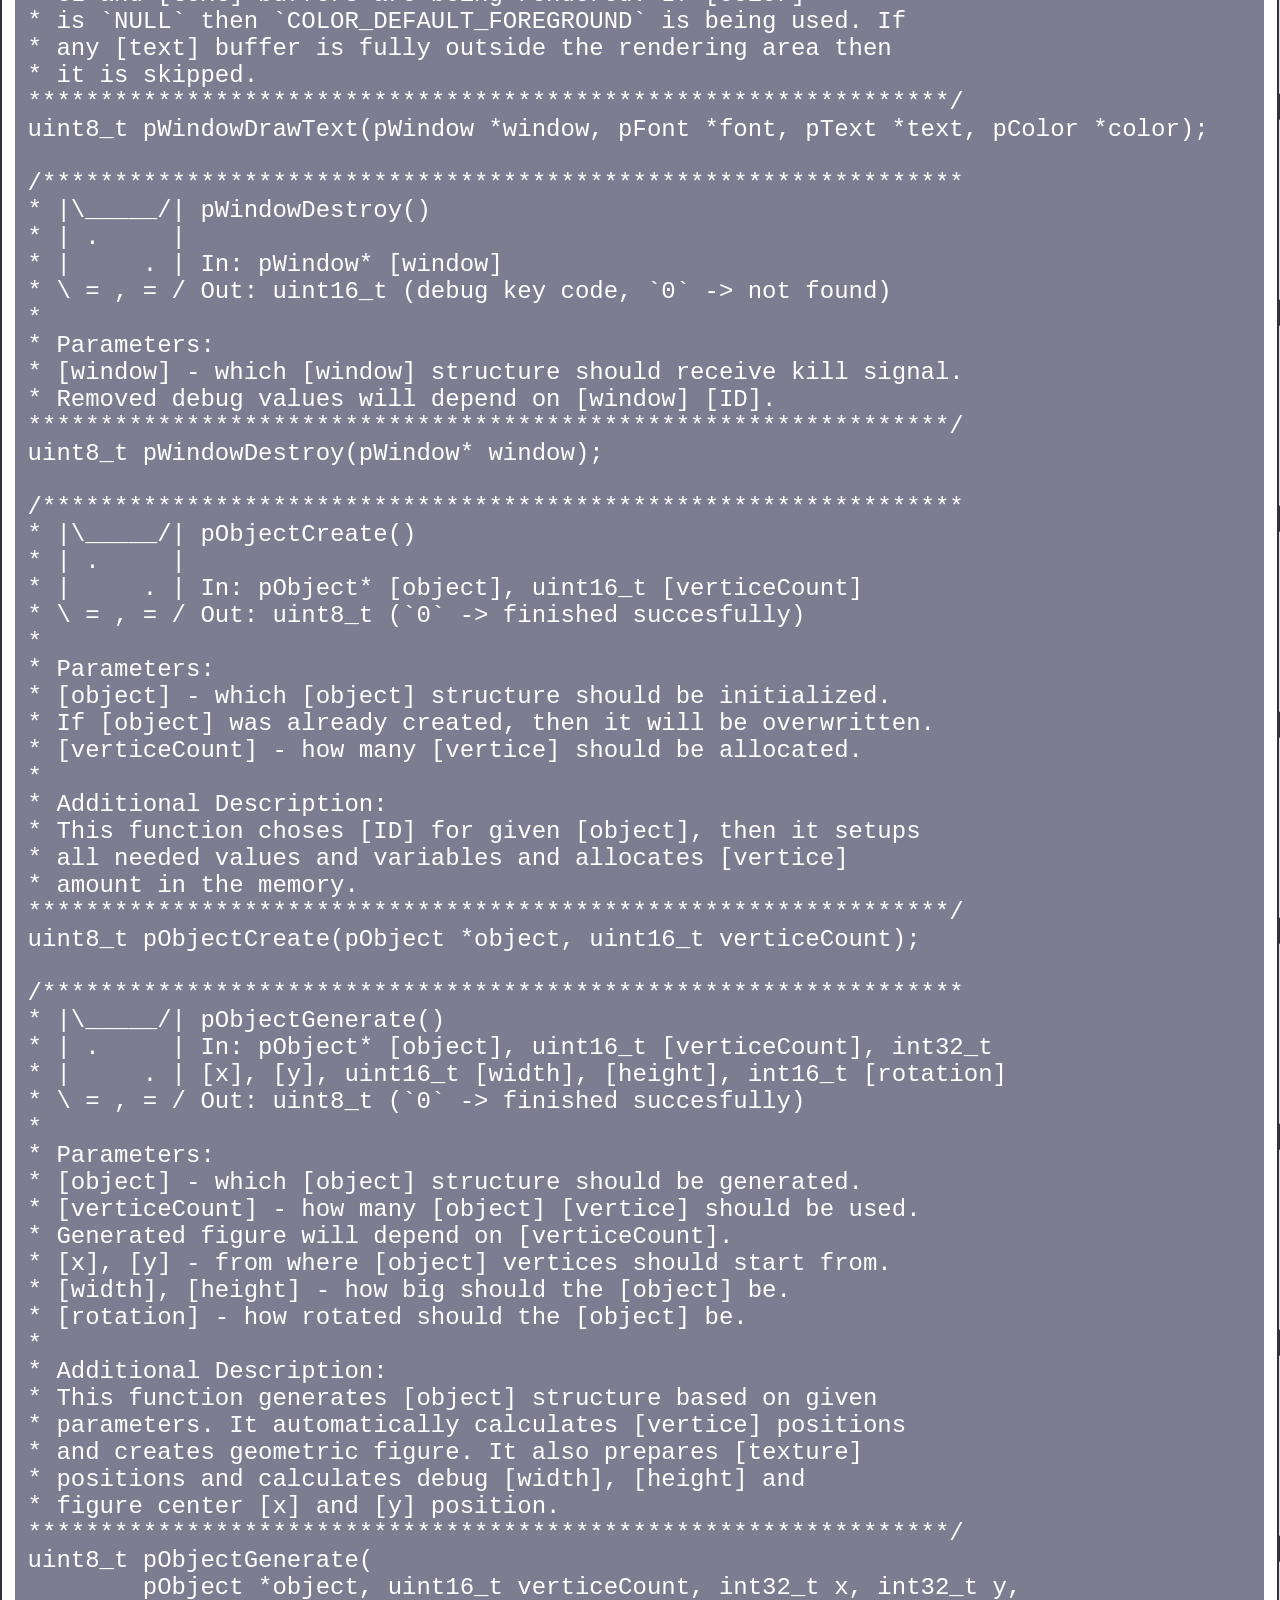
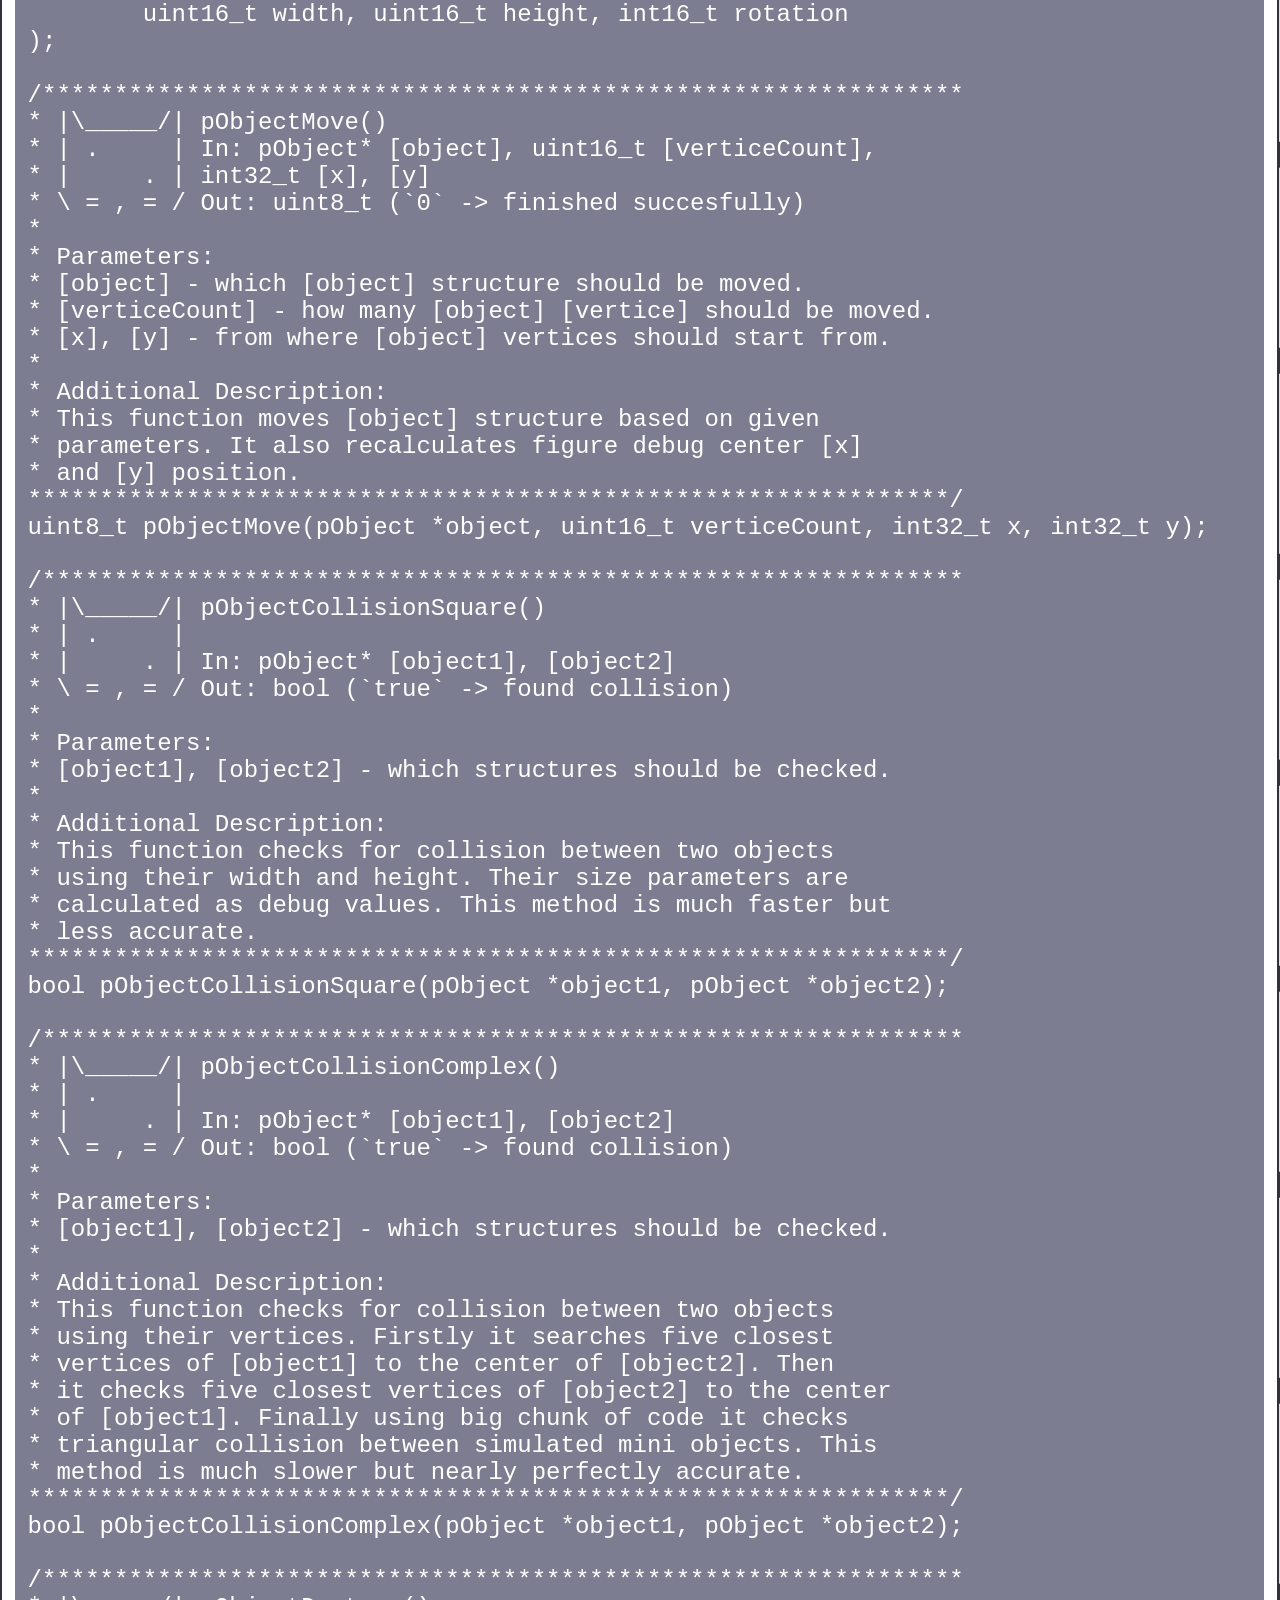
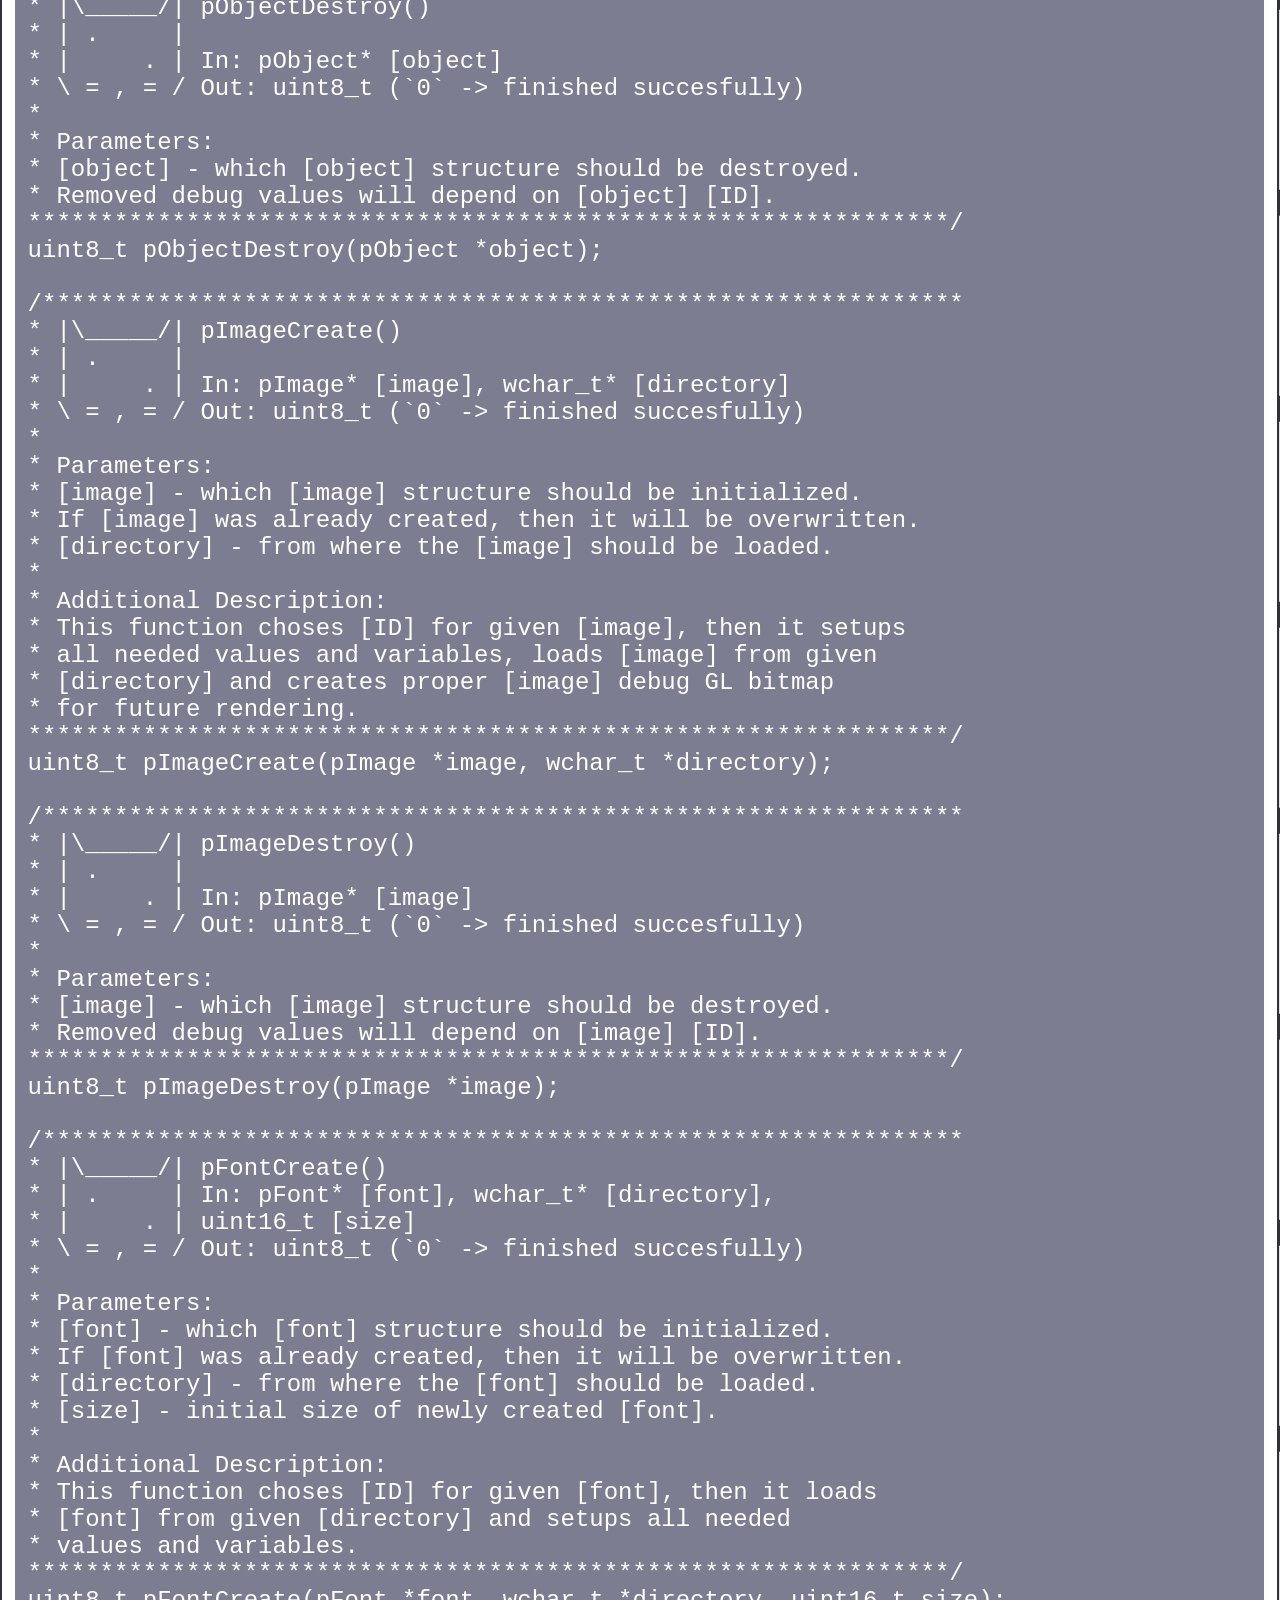
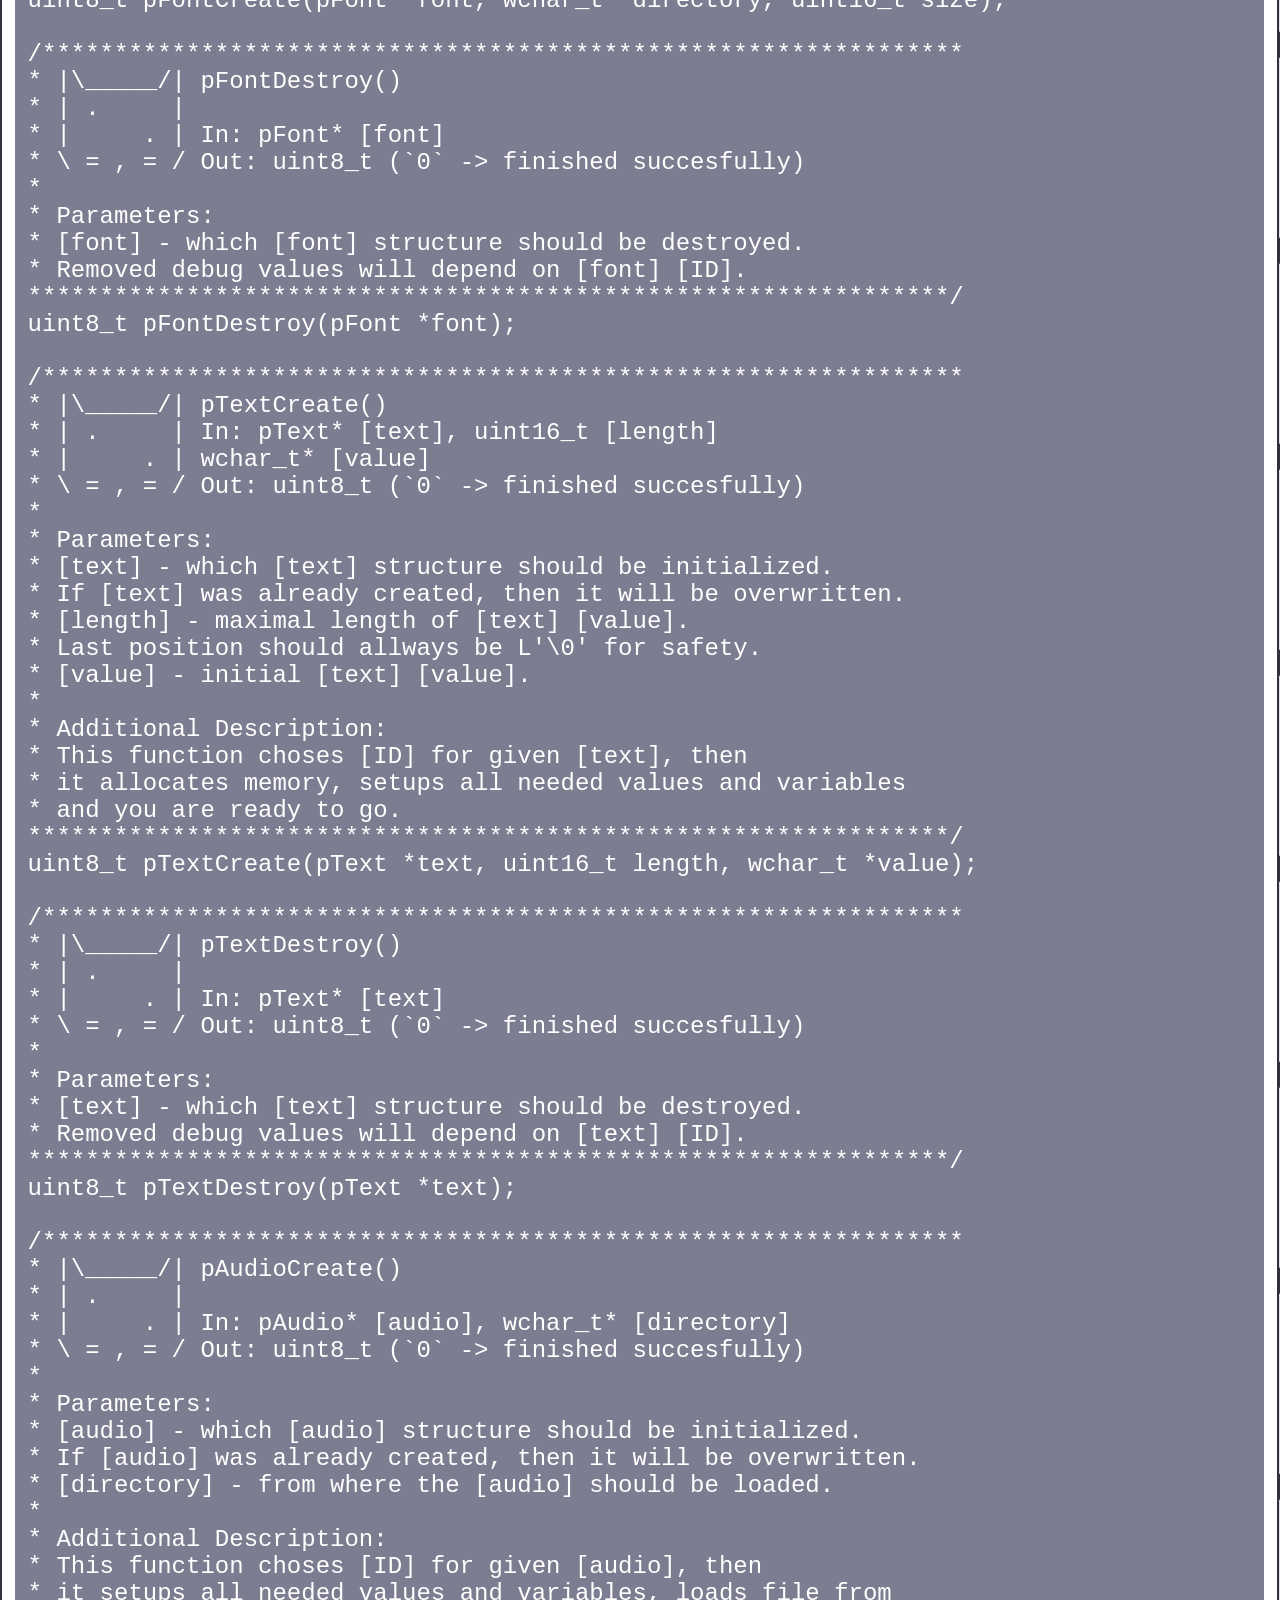
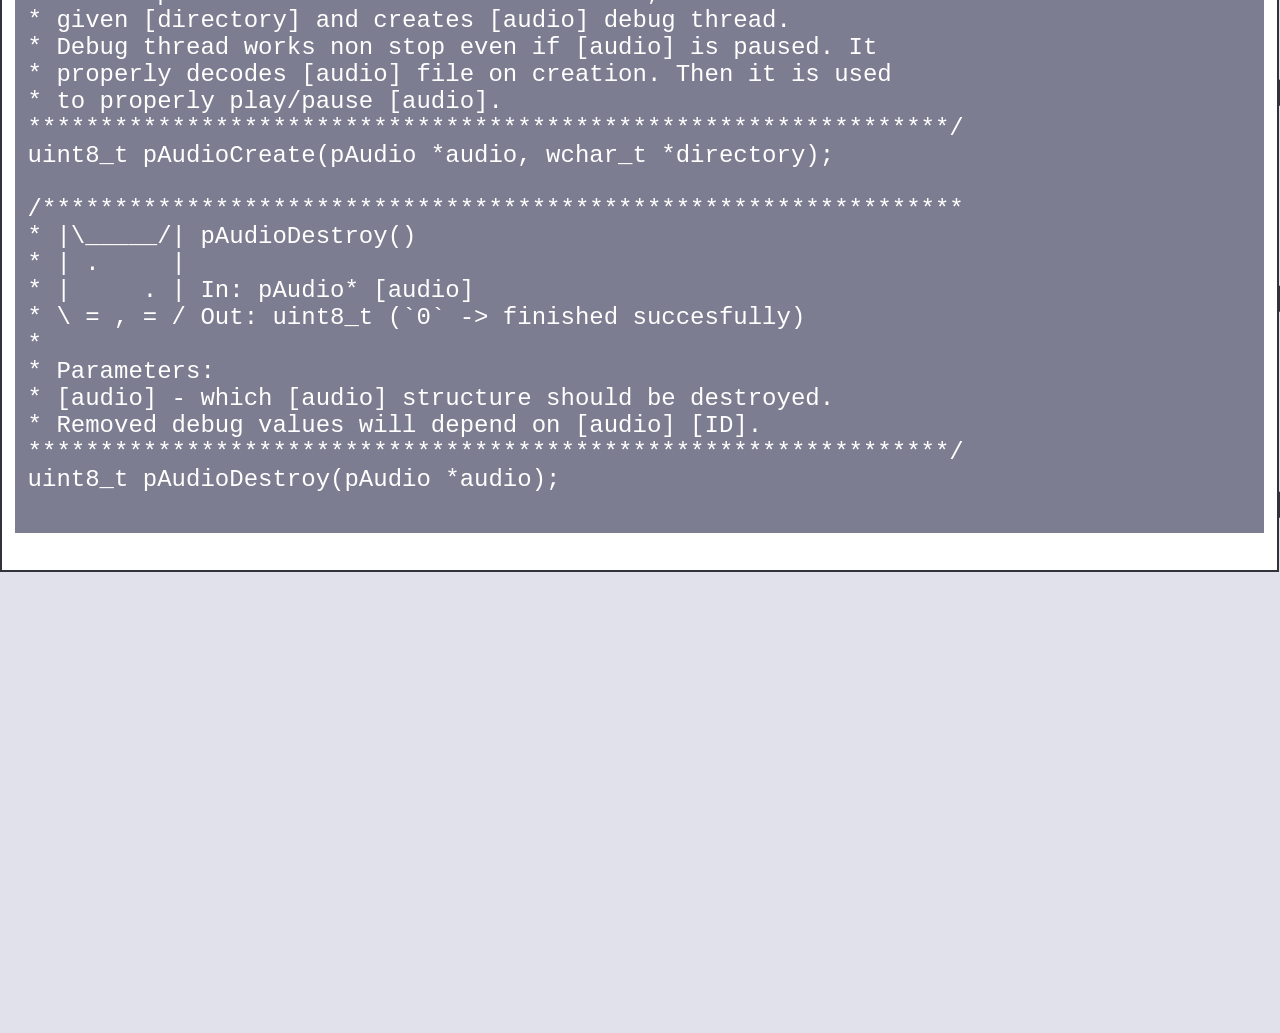
==== commit e8e82cc7: "[u,23] New Przecinek Standard and All New Changes for X11, Logical Improvements and Small Bugfixes t" ====
--- a/docs/functions.html
+++ b/docs/functions.html
@@ -27,7 +27,8 @@
 	</header>
 
 	<nav id="nav">
-		<a data-key="pageFunctionList0" href="#pageFunctionList"></a><br>
+		<a data-key="pageDefaultFunctionList0" href="#pageDefaultFunctionList"></a><br>
+		<a data-key="pageStructureFunctionList0" href="#pageStructureFunctionList"></a><br>
 
 		<br>
 
@@ -45,7 +46,7 @@
 	<main id="main">
 		<h1 data-key="pageTitle"></h1>
 
-		<h2 data-key="pageFunctionList0" id="pageFunctionList"></h2>
+		<h2 data-key="pageDefaultFunctionList0" id="pageDefaultFunctionList"></h2>
 		<pre>
 /****************************************************************
 * |\_____/| pSetup()
@@ -172,11 +173,14 @@
 * This function safely destroys structures and cleans memory
 * before the end of the program. It firstly uninitializes all
 * debug libraries. Then it searches for all undestroyed
-* structures and removes them. At the end it resets [przecinek]
+* structures and removes them. In the end it resets [przecinek]
 * and several debug variables.
 ****************************************************************/
 void pEndup();
-
+		</pre>
+
+		<h2 data-key="pageStructureFunctionList0" id="pageStructureFunctionList"></h2>
+		<pre>
 /****************************************************************
 * |\_____/| pWindowCreate()
 * | .     | In: pWindow *window, uint16_t [width], [height],
@@ -195,7 +199,8 @@
 * setups debug pointers to the [window] structure, then it
 * creates physical [window] and creates second GL buffer.
 * It also creates debug [window] thread which loads and
-* responses to all signals.
+* responses to all signals. In the end it fills background
+* with `COLOR_DEFAULT_BACKGROUND` fill.
 ****************************************************************/
 uint8_t pWindowCreate(pWindow *window, uint16_t width, uint16_t height, bool resizable);
 
@@ -220,7 +225,12 @@
 * then [texture] positions, debug [width], [height] and
 * center [x] and [y] position are being recalculated. Then
 * when everything is prepared [color] and [image] are
-* being applied to GL and [object] is being rendered.
+* being applied to GL and [object] is being rendered. If
+* [color] is `NULL` then `COLOR_DEFAULT_FOREGROUND` is being
+* used. If [texture] source is `NULL` then default texture
+* with `COLOR_DEFAULT_BACKGROUND` and `COLOR_DEFAULT_FOREGROUND`
+* is being used instead. If [object] is fully outside the
+* rendering area then it is skipped.
 ****************************************************************/
 uint8_t pWindowDrawObject(pWindow *window, pObject *object, pColor *color, pImage *image);
 
@@ -245,7 +255,10 @@
 * of all [text] buffers are being recalculated or [text]
 * debug values are being reseted and regenerated. Then
 * when everything is prepared [color] is being applied to
-* GL and [text] is being rendered.
+* GL and [text] buffers are being rendered. If [color]
+* is `NULL` then `COLOR_DEFAULT_FOREGROUND` is being used. If
+* any [text] buffer is fully outside the rendering area then
+* it is skipped.
 ****************************************************************/
 uint8_t pWindowDrawText(pWindow *window, pFont *font, pText *text, pColor *color);
 
@@ -444,7 +457,7 @@
 * [text] - which [text] structure should be initialized.
 * If [text] was already created, then it will be overwritten.
 * [length] - maximal length of [text] [value].
-* Last position should allways have L'\0' value for safety.
+* Last position should allways be L'\0' for safety.
 * [value] - initial [text] [value].
 *
 * Additional Description:
@@ -517,7 +530,9 @@
 
 	"pageTitle": "Functions",
 
-	"pageFunctionList0": "Functions from przecinek.h"
+	"pageDefaultFunctionList0": "Default functions from przecinek.h",
+
+	"pageStructureFunctionList0": "Structure functions from przecinek.h"
 },
 
 "pl":{
@@ -532,7 +547,9 @@
 
 	"pageTitle": "Funkcje",
 
-	"pageFunctionList0": "Funkcje z przecinek.h"
+	"pageDefaultFunctionList0": "Funkcje domyślne z przecinek.h",
+
+	"pageStructureFunctionList0": "Funkcje strukturalne z przecinek.h"
 }
 
 }
--- a/docs/style.css
+++ b/docs/style.css
@@ -1,14 +1,18 @@
 :root{
+	--nav-x: 2vw;
 	--nav-width: 18vw;
-	--main-width: 75vw;
+	--main-x: 0.5vw;
+	--main-width: 73.5vw;
 	--main-margin: 25vh;
 }
 
 @media(max-width: 1299px){
     :root{
-		--nav-width: calc(96vw + 8px);
-		--main-width: calc(96vw + 8px);
-		--main-margin: 5vmin;
+		--nav-x: 8px;
+		--nav-width: calc(100% - 0.6vmin - 8px - 2vw);
+		--main-x: 8px;
+		--main-width: calc(100% - 0.6vmin - 8px - 2vw);
+		--main-margin: 10vh;
 	}
 }
 
@@ -74,7 +78,7 @@
 
 	color: #7d7dff;
 }
-#header>a:hover, #header>p:hover{ font-size: 4.25vmin; }
+#header>a:hover, #header>p:hover{ text-decoration: underline; }
 
 #logo{
 	margin-top: 14vmin;
@@ -122,7 +126,7 @@
 #logo.blue-red-off{ animation: logo-blue-red 0s forwards; }
 
 #nav{
-	margin-left: 1vw;
+	margin-left: var(--nav-x);
 	margin-top: 25vh;
 	margin-bottom: -16px;
 	width: var(--nav-width);
@@ -148,6 +152,7 @@
 }
 
 #nav>a, #nav>button{ font-size: 18pt; }
+#nav>a:hover, #nav>button:hover{ text-decoration: underline; }
 
 #nav>a{
 	text-decoration: none;
@@ -163,7 +168,7 @@
 #animationsSetting.dark, #themeSetting.dark, #languageSetting.dark{ color: #ffffff; }
 
 #main{
-	margin-left: 1vw;
+	margin-left: var(--main-x);
 	margin-top: var(--main-margin);
 	margin-bottom: -16px;
 	width: var(--main-width);
@@ -171,6 +176,9 @@
 
 	float: left;
 
+	overflow-wrap: break-word;
+	hyphens: auto;
+
 	border: 0.3vmin solid;
 }
 #main.light{
@@ -187,11 +195,17 @@
 }
 
 #main>h1{ text-align: center; }
-#main>h1{ font-size: 42pt; }
+#main>h1{ font-size: 48pt; }
 #main>h2{ font-size: 24pt; }
 #main>p{ font-size: 18pt; }
 
 pre{
+	width: max-content;
+	max-width: calc(100% - 2vw);
+
+	overflow-x: auto;
+    overflow-y: auto;
+
 	padding: 1vw;
 
 	font-size: 18pt;
